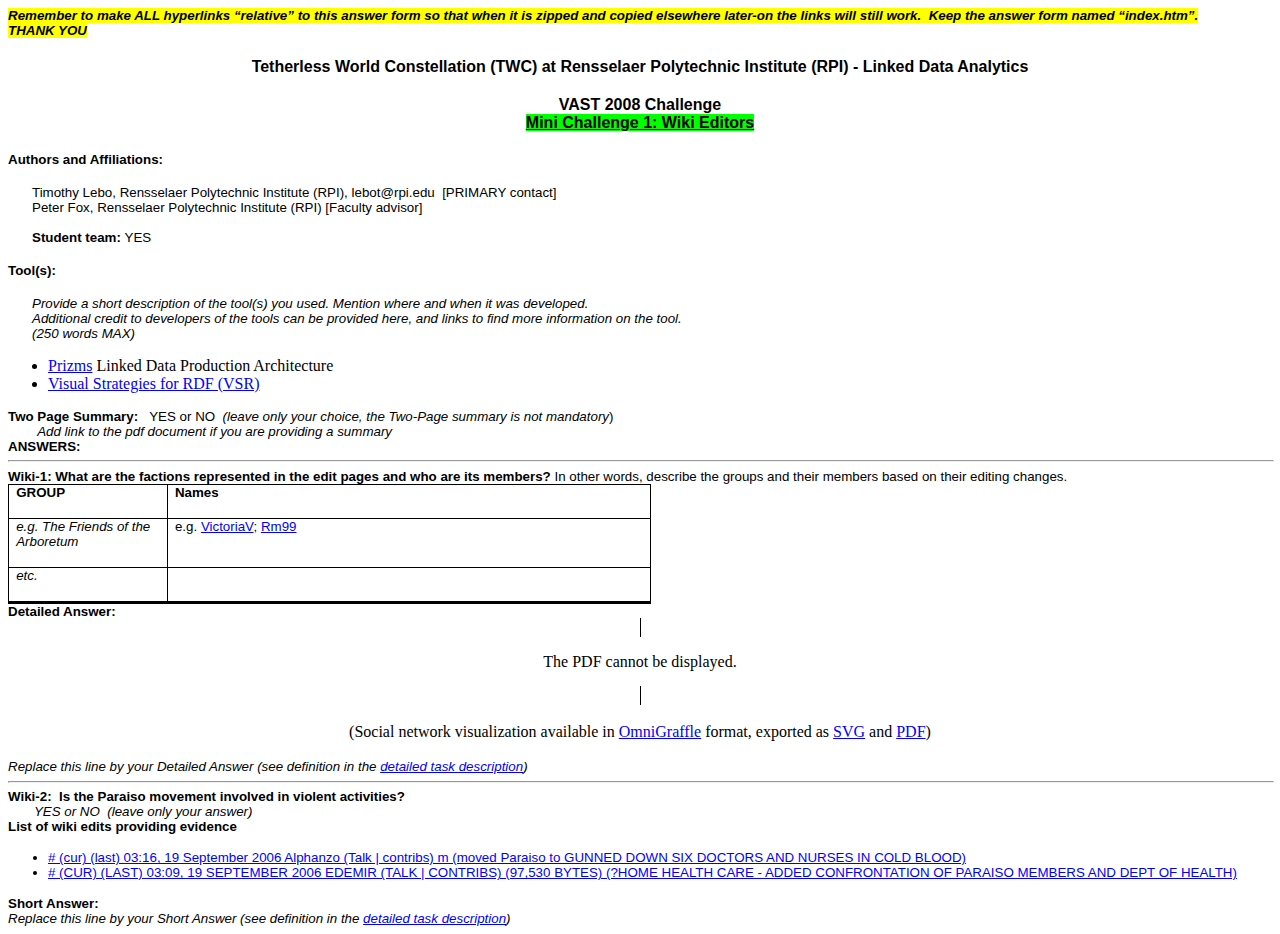
==== data/source/timrdf/IEEE-VAST-Challenge-2008-mc1-answer-form/version/2014-Oct-21/manual/index.htm @ c6170b0c "updated anchor to pdf next to the one rendered in the page." ====
<html xmlns:v="urn:schemas-microsoft-com:vml"
xmlns:o="urn:schemas-microsoft-com:office:office"
xmlns:w="urn:schemas-microsoft-com:office:word"
xmlns:x="urn:schemas-microsoft-com:office:excel"
xmlns:p="urn:schemas-microsoft-com:office:powerpoint"
xmlns:a="urn:schemas-microsoft-com:office:access"
xmlns:dt="uuid:C2F41010-65B3-11d1-A29F-00AA00C14882"
xmlns:s="uuid:BDC6E3F0-6DA3-11d1-A2A3-00AA00C14882"
xmlns:rs="urn:schemas-microsoft-com:rowset" xmlns:z="#RowsetSchema"
xmlns:b="urn:schemas-microsoft-com:office:publisher"
xmlns:ss="urn:schemas-microsoft-com:office:spreadsheet"
xmlns:c="urn:schemas-microsoft-com:office:component:spreadsheet"
xmlns:oa="urn:schemas-microsoft-com:office:activation"
xmlns:html="http://www.w3.org/TR/REC-html40"
xmlns:q="http://schemas.xmlsoap.org/soap/envelope/" xmlns:D="DAV:"
xmlns:x2="http://schemas.microsoft.com/office/excel/2003/xml"
xmlns:ois="http://schemas.microsoft.com/sharepoint/soap/ois/"
xmlns:dir="http://schemas.microsoft.com/sharepoint/soap/directory/"
xmlns:ds="http://www.w3.org/2000/09/xmldsig#"
xmlns:dsp="http://schemas.microsoft.com/sharepoint/dsp"
xmlns:udc="http://schemas.microsoft.com/data/udc"
xmlns:xsd="http://www.w3.org/2001/XMLSchema"
xmlns:sub="http://schemas.microsoft.com/sharepoint/soap/2002/1/alerts/"
xmlns:ec="http://www.w3.org/2001/04/xmlenc#"
xmlns:sp="http://schemas.microsoft.com/sharepoint/"
xmlns:sps="http://schemas.microsoft.com/sharepoint/soap/"
xmlns:xsi="http://www.w3.org/2001/XMLSchema-instance"
xmlns:udcxf="http://schemas.microsoft.com/data/udc/xmlfile"
xmlns:st1="urn:schemas-microsoft-com:office:smarttags"
xmlns="http://www.w3.org/TR/REC-html40">

<head>
<meta http-equiv=Content-Type content="text/html; charset=windows-1252">
<meta name=ProgId content=Word.Document>
<meta name=Generator content="Microsoft Word 11">
<meta name=Originator content="Microsoft Word 11">
<link rel=File-List href="index_files/filelist.xml">
<link rel=Edit-Time-Data href="index_files/editdata.mso">
<!--[if !mso]>
<style>
v\:* {behavior:url(#default#VML);}
o\:* {behavior:url(#default#VML);}
w\:* {behavior:url(#default#VML);}
.shape {behavior:url(#default#VML);}
</style>
<![endif]-->
<title>Mini Challenge 1: Wiki Editors</title>
<!--[if gte mso 9]><xml>
 <o:DocumentProperties>
  <o:Author>Staff</o:Author>
  <o:LastAuthor>Catherine</o:LastAuthor>
  <o:Revision>12</o:Revision>
  <o:TotalTime>230</o:TotalTime>
  <o:LastPrinted>2007-06-19T19:36:00Z</o:LastPrinted>
  <o:Created>2008-06-04T20:10:00Z</o:Created>
  <o:LastSaved>2008-06-20T15:52:00Z</o:LastSaved>
  <o:Pages>1</o:Pages>
  <o:Words>418</o:Words>
  <o:Characters>2389</o:Characters>
  <o:Company>Pacific Northwest National Laboratory</o:Company>
  <o:Lines>19</o:Lines>
  <o:Paragraphs>5</o:Paragraphs>
  <o:CharactersWithSpaces>2802</o:CharactersWithSpaces>
  <o:Version>11.9999</o:Version>
 </o:DocumentProperties>
</xml><![endif]--><!--[if gte mso 9]><xml>
 <w:WordDocument>
  <w:Zoom>FullPage</w:Zoom>
  <w:PunctuationKerning/>
  <w:ValidateAgainstSchemas/>
  <w:SaveIfXMLInvalid>false</w:SaveIfXMLInvalid>
  <w:IgnoreMixedContent>false</w:IgnoreMixedContent>
  <w:AlwaysShowPlaceholderText>false</w:AlwaysShowPlaceholderText>
  <w:Compatibility>
   <w:BreakWrappedTables/>
   <w:SnapToGridInCell/>
   <w:WrapTextWithPunct/>
   <w:UseAsianBreakRules/>
   <w:DontGrowAutofit/>
  </w:Compatibility>
  <w:BrowserLevel>MicrosoftInternetExplorer4</w:BrowserLevel>
 </w:WordDocument>
</xml><![endif]--><!--[if gte mso 9]><xml>
 <w:LatentStyles DefLockedState="false" LatentStyleCount="156">
 </w:LatentStyles>
</xml><![endif]--><!--[if !mso]><object
 classid="clsid:38481807-CA0E-42D2-BF39-B33AF135CC4D" id=ieooui></object>
<style>
st1\:*{behavior:url(#ieooui) }
</style>
<![endif]-->
<style>
<!--
 /* Font Definitions */
 @font-face
	{font-family:Batang;
	panose-1:2 3 6 0 0 1 1 1 1 1;
	mso-font-alt:\BC14\D0D5;
	mso-font-charset:129;
	mso-generic-font-family:auto;
	mso-font-format:other;
	mso-font-pitch:fixed;
	mso-font-signature:1 151388160 16 0 524288 0;}
@font-face
	{font-family:Tahoma;
	panose-1:2 11 6 4 3 5 4 4 2 4;
	mso-font-charset:0;
	mso-generic-font-family:swiss;
	mso-font-pitch:variable;
	mso-font-signature:1627421319 -2147483648 8 0 66047 0;}
@font-face
	{font-family:"\@Batang";
	mso-font-charset:129;
	mso-generic-font-family:auto;
	mso-font-pitch:auto;
	mso-font-signature:0 0 0 0 0 0;}
 /* Style Definitions */
 p.MsoNormal, li.MsoNormal, div.MsoNormal
	{mso-style-parent:"";
	margin:0in;
	margin-bottom:.0001pt;
	mso-pagination:widow-orphan;
	font-size:12.0pt;
	font-family:"Times New Roman";
	mso-fareast-font-family:"Times New Roman";}
h2
	{mso-margin-top-alt:auto;
	margin-right:0in;
	mso-margin-bottom-alt:auto;
	margin-left:0in;
	mso-pagination:widow-orphan;
	mso-outline-level:2;
	font-size:18.0pt;
	font-family:"Times New Roman";
	mso-fareast-font-family:Batang;
	font-weight:bold;}
h3
	{mso-style-link:"Heading 3 Char";
	mso-margin-top-alt:auto;
	margin-right:0in;
	mso-margin-bottom-alt:auto;
	margin-left:0in;
	mso-pagination:widow-orphan;
	mso-outline-level:3;
	font-size:13.5pt;
	font-family:"Times New Roman";
	mso-fareast-font-family:Batang;
	font-weight:bold;}
a:link, span.MsoHyperlink
	{color:blue;
	text-decoration:underline;
	text-underline:single;}
a:visited, span.MsoHyperlinkFollowed
	{color:purple;
	text-decoration:underline;
	text-underline:single;}
p
	{mso-margin-top-alt:auto;
	margin-right:0in;
	mso-margin-bottom-alt:auto;
	margin-left:0in;
	mso-pagination:widow-orphan;
	font-size:12.0pt;
	font-family:"Times New Roman";
	mso-fareast-font-family:"Times New Roman";}
p.MsoAcetate, li.MsoAcetate, div.MsoAcetate
	{mso-style-noshow:yes;
	margin:0in;
	margin-bottom:.0001pt;
	mso-pagination:widow-orphan;
	font-size:8.0pt;
	font-family:Tahoma;
	mso-fareast-font-family:"Times New Roman";}
span.Heading3Char
	{mso-style-name:"Heading 3 Char";
	mso-style-locked:yes;
	mso-style-link:"Heading 3";
	mso-ansi-font-size:13.5pt;
	mso-bidi-font-size:13.5pt;
	font-family:Batang;
	mso-ascii-font-family:Batang;
	mso-fareast-font-family:Batang;
	mso-ansi-language:EN-US;
	mso-fareast-language:EN-US;
	mso-bidi-language:AR-SA;
	font-weight:bold;}
@page Section1
	{size:8.5in 11.0in;
	margin:1.0in 1.25in 1.0in 1.25in;
	mso-header-margin:.5in;
	mso-footer-margin:.5in;
	mso-paper-source:0;}
div.Section1
	{page:Section1;}
-->
</style>
<!--[if gte mso 10]>
<style>
 /* Style Definitions */
 table.MsoNormalTable
	{mso-style-name:"Table Normal";
	mso-tstyle-rowband-size:0;
	mso-tstyle-colband-size:0;
	mso-style-noshow:yes;
	mso-style-parent:"";
	mso-padding-alt:0in 5.4pt 0in 5.4pt;
	mso-para-margin:0in;
	mso-para-margin-bottom:.0001pt;
	mso-pagination:widow-orphan;
	font-size:10.0pt;
	font-family:"Times New Roman";
	mso-ansi-language:#0400;
	mso-fareast-language:#0400;
	mso-bidi-language:#0400;}
</style>
<![endif]--><!--[if gte mso 9]><xml>
 <o:shapedefaults v:ext="edit" spidmax="3074"/>
</xml><![endif]--><!--[if gte mso 9]><xml>
 <o:shapelayout v:ext="edit">
  <o:idmap v:ext="edit" data="1"/>
 </o:shapelayout></xml><![endif]-->
</head>

<body lang=EN-US link=blue vlink=purple style='tab-interval:.5in'>

<div class=Section1>

<p class=MsoNormal style='tab-stops:535.5pt'><b><span style='font-size:10.0pt;
font-family:Arial;background:yellow;mso-highlight:yellow'></span></b></p>

<p class=MsoNormal style='tab-stops:535.5pt'><b style='mso-bidi-font-weight:
normal'><i style='mso-bidi-font-style:normal'><span style='font-size:10.0pt;
font-family:Arial;background:yellow;mso-highlight:yellow'>Remember to make ALL hyperlinks
�relative� to this answer form so that when it is zipped and copied elsewhere
later-on the links will still work.<span style='mso-spacerun:yes'>� </span>Keep
the answer form named �index.htm�.</span></i></b></p>

<p class=MsoNormal style='tab-stops:535.5pt'><b style='mso-bidi-font-weight:
normal'><i style='mso-bidi-font-style:normal'><span style='font-size:10.0pt;
font-family:Arial;background:yellow;mso-highlight:yellow'>THANK YOU</span></i></b><b
style='mso-bidi-font-weight:normal'><i style='mso-bidi-font-style:normal'><span
style='font-size:10.0pt;font-family:Arial'></span></i></b></p>

<p class=MsoNormal style='tab-stops:535.5pt'><b style='mso-bidi-font-weight:
normal'><i style='mso-bidi-font-style:normal'><span style='font-size:10.0pt;
font-family:Arial'></span></i></b></p>

<p class=MsoNormal style='tab-stops:535.5pt'><b><i style='mso-bidi-font-style:
normal'><span style='font-size:10.0pt;font-family:Arial'></span></i></b></p>

<p class=MsoNormal style='tab-stops:535.5pt'><b><span style='font-size:10.0pt;
font-family:Arial'></span></b></p>

<h2 align=center style='text-align:center'><span
style='font-size:12.0pt;font-family:Arial'>Tetherless World Constellation (TWC) at Rensselaer Polytechnic Institute (RPI) - Linked Data Analytics<br>
</span></h2>

<h2 align=center style='text-align:center'><span style='font-size:12.0pt;
font-family:Arial'>VAST 2008 Challenge <br>
<u><span style='background:lime;mso-highlight:lime'>Mini Challenge 1: Wiki
Editors</span></u></span></h2>

<h3><span style='font-size:10.0pt;font-family:Arial'>Authors and Affiliations:</span></h3>

<p class=MsoNormal style='mso-margin-top-alt:auto;mso-margin-bottom-alt:auto;
margin-left:.25in'><span
style='font-size:10.0pt;font-family:Arial'>Timothy Lebo, Rensselaer Polytechnic Institute (RPI), 
<span style='mso-bidi-font-style:italic'>lebot@rpi.edu</span><span
style='mso-spacerun:yes'>� </span>[PRIMARY contact]<br>
<span style='mso-spacerun:yes'></span>Peter Fox, Rensselaer Polytechnic Institute (RPI) 
[Faculty advisor]<br>
<span style='mso-spacerun:yes'>����� </span>
<br>
</span><span class=Heading3Char><span style='font-size:10.0pt;mso-bidi-font-size:
13.5pt;font-family:Arial;mso-bidi-font-family:"Times New Roman"'>Student team:</span></span><b
style='mso-bidi-font-weight:normal'><span style='font-size:10.0pt;font-family:
Arial'> </span></b><span style='font-size:10.0pt;font-family:Arial'>YES<b
style='mso-bidi-font-weight:normal'><i style='mso-bidi-font-style:normal'><span
style='mso-spacerun:yes'>� </span></i></b>
<b style='mso-bidi-font-weight:normal'>
<span style='mso-spacerun:yes'>������� </span></b>
</span></p>

<h3><span style='font-size:10.0pt;font-family:Arial'>Tool(s):</span></h3>

<p class=MsoNormal style='margin-left:.25in'><i style='mso-bidi-font-style:
normal'><span style='font-size:10.0pt;font-family:Arial'>Provide a short
description of the tool(s) you used. Mention where and when it was developed. <br>
Additional credit to developers of the tools can be provided here, and links to
find more information on the tool.<span style='mso-spacerun:yes'>� </span></span></i></p>

<p class=MsoNormal style='margin-left:.25in'><i style='mso-bidi-font-style:
normal'><span style='font-size:10.0pt;font-family:Arial'>(250 words MAX)</span></i></p>

<ul>
   <li><a href="https://github.com/timrdf/prizms/wiki">Prizms</a> Linked Data Production Architecture</li>
   <li><a href="https://github.com/timrdf/vsr/wiki">Visual Strategies for RDF (VSR)</a></li>
</ul>

<p class=MsoNormal style='margin-left:.25in'><i style='mso-bidi-font-style:
normal'><span style='font-size:10.0pt;font-family:Arial'></span></i></p>

<p class=MsoNormal><b style='mso-bidi-font-weight:normal'><span
style='font-size:10.0pt;font-family:Arial'></span></b></p>

<p class=MsoNormal><b style='mso-bidi-font-weight:normal'><span
style='font-size:10.0pt;font-family:Arial'>Two Page Summary:<span
style='mso-spacerun:yes'>�� </span></span></b><span style='font-size:10.0pt;
font-family:Arial'>YES or NO<span style='mso-spacerun:yes'>� </span><i
style='mso-bidi-font-style:normal'>(leave only your choice, the Two-Page
summary is not mandatory</i>)</span></p>

<p class=MsoNormal><i style='mso-bidi-font-style:normal'><span
style='font-size:10.0pt;font-family:Arial'></span></i></p>

<p class=MsoNormal><i style='mso-bidi-font-style:normal'><span
style='font-size:10.0pt;font-family:Arial'><span
style='mso-spacerun:yes'>������� </span>Add link to the pdf document if you are
providing a summary</span></i></p>

<p class=MsoNormal style='margin-left:.25in'><i style='mso-bidi-font-style:
normal'><span style='font-size:10.0pt;font-family:Arial'></span></i></p>

<p class=MsoNormal><b style='mso-bidi-font-weight:normal'><span
style='font-size:10.0pt;font-family:Arial'></span></b></p>

<p class=MsoNormal><b style='mso-bidi-font-weight:normal'><span
style='font-size:10.0pt;font-family:Arial'>ANSWERS:</span></b></p>

<div class=MsoNormal align=center style='text-align:center'><span
style='font-size:10.0pt;font-family:Arial'>

<hr size=2 width="100%" align=center>

</span></div>

<p class=MsoNormal style='mso-margin-top-alt:auto;mso-margin-bottom-alt:auto'><a
name="_1._WHO:_Who_are_the_players_relevan"></a><a name="_1._WHO:_who"></a><b><span
style='font-size:10.0pt;font-family:Arial'>Wiki-1: What are the factions
represented in the edit pages and who are its members? </span></b><span
style='font-size:10.0pt;font-family:Arial'>In other words, describe the groups
and their members based on their editing changes. &nbsp;</span></p>

<table class=MsoNormalTable border=1 cellspacing=0 cellpadding=0
 style='border-collapse:collapse;border:none;mso-border-alt:solid windowtext .5pt;
 mso-yfti-tbllook:480;mso-padding-alt:0in 5.4pt 0in 5.4pt;mso-border-insideh:
 .5pt solid windowtext;mso-border-insidev:.5pt solid windowtext'>
 <tr style='mso-yfti-irow:0;mso-yfti-firstrow:yes'>
  <td width=143 valign=top style='width:107.55pt;border:solid windowtext 1.0pt;
  mso-border-alt:solid windowtext .5pt;padding:0in 5.4pt 0in 5.4pt'>
  <h3><span style='font-size:10.0pt;font-family:Arial'>GROUP</span></h3>
  </td>
  <td width=468 valign=top style='width:351.0pt;border:solid windowtext 1.0pt;
  border-left:none;mso-border-left-alt:solid windowtext .5pt;mso-border-alt:
  solid windowtext .5pt;padding:0in 5.4pt 0in 5.4pt'>
  <h3><span style='font-size:10.0pt;font-family:Arial'>Names</span></h3>
  </td>
 </tr>
 <tr style='mso-yfti-irow:1'>
  <td width=143 valign=top style='width:107.55pt;border:solid windowtext 1.0pt;
  border-top:none;mso-border-top-alt:solid windowtext .5pt;mso-border-alt:solid windowtext .5pt;
  padding:0in 5.4pt 0in 5.4pt'>
  <h3><i style='mso-bidi-font-style:normal'><span style='font-size:10.0pt;
  font-family:Arial;font-weight:normal;mso-bidi-font-weight:bold'>e.g. The
  Friends of the Arboretum </span></i></h3>
  </td>
  <td width=468 valign=top style='width:351.0pt;border-top:none;border-left:
  none;border-bottom:solid windowtext 1.0pt;border-right:solid windowtext 1.0pt;
  mso-border-top-alt:solid windowtext .5pt;mso-border-left-alt:solid windowtext .5pt;
  mso-border-alt:solid windowtext .5pt;padding:0in 5.4pt 0in 5.4pt'>
  <h3><span style='font-size:10.0pt;
  font-family:Arial;font-weight:normal;mso-bidi-font-weight:bold'>e.g. <a href="http://ieeevis.tw.rpi.edu/source/hcil-cs-umd-edu/dataset/IEEE-VAST-Challenge-2008-mc1/version/2014-Feb-21/user/VictoriaV">VictoriaV</a>; <a href="http://ieeevis.tw.rpi.edu/source/hcil-cs-umd-edu/dataset/IEEE-VAST-Challenge-2008-mc1/version/2014-Feb-21/user/Rm99">Rm99</a>
  <span style='mso-spacerun:yes'>� </span></span></h3>
  </td>
 </tr>
 <tr style='mso-yfti-irow:2'>
  <td width=143 valign=top style='width:107.55pt;border:solid windowtext 1.0pt;
  border-top:none;mso-border-top-alt:solid windowtext .5pt;mso-border-alt:solid windowtext .5pt;
  padding:0in 5.4pt 0in 5.4pt'>
  <h3><i style='mso-bidi-font-style:normal'><span style='font-size:10.0pt;
  font-family:Arial;font-weight:normal;mso-bidi-font-weight:bold'>etc.</span></i></h3>
  </td>
  <td width=468 valign=top style='width:351.0pt;border-top:none;border-left:
  none;border-bottom:solid windowtext 1.0pt;border-right:solid windowtext 1.0pt;
  mso-border-top-alt:solid windowtext .5pt;mso-border-left-alt:solid windowtext .5pt;
  mso-border-alt:solid windowtext .5pt;padding:0in 5.4pt 0in 5.4pt'>
  <h3><span style='font-size:10.0pt;font-family:Arial;font-weight:normal;
  mso-bidi-font-weight:bold'></span></h3>
  </td>
 </tr>
 <tr style='mso-yfti-irow:3'>
  <td width=143 valign=top style='width:107.55pt;border:solid windowtext 1.0pt;
  border-top:none;mso-border-top-alt:solid windowtext .5pt;mso-border-alt:solid windowtext .5pt;
  padding:0in 5.4pt 0in 5.4pt'>
  <h3><i style='mso-bidi-font-style:normal'><span style='font-size:10.0pt;
  font-family:Arial;font-weight:normal;mso-bidi-font-weight:bold'></span></i></h3>
  </td>
  <td width=468 valign=top style='width:351.0pt;border-top:none;border-left:
  none;border-bottom:solid windowtext 1.0pt;border-right:solid windowtext 1.0pt;
  mso-border-top-alt:solid windowtext .5pt;mso-border-left-alt:solid windowtext .5pt;
  mso-border-alt:solid windowtext .5pt;padding:0in 5.4pt 0in 5.4pt'>
  <h3><span style='font-size:10.0pt;font-family:Arial;font-weight:normal;
  mso-bidi-font-weight:bold'></span></h3>
  </td>
 </tr>
 <tr style='mso-yfti-irow:4;mso-yfti-lastrow:yes'>
  <td width=143 valign=top style='width:107.55pt;border:solid windowtext 1.0pt;
  border-top:none;mso-border-top-alt:solid windowtext .5pt;mso-border-alt:solid windowtext .5pt;
  padding:0in 5.4pt 0in 5.4pt'>
  <h3><span style='font-size:10.0pt;font-family:Arial;font-weight:normal;
  mso-bidi-font-weight:bold'></span></h3>
  </td>
  <td width=468 valign=top style='width:351.0pt;border-top:none;border-left:
  none;border-bottom:solid windowtext 1.0pt;border-right:solid windowtext 1.0pt;
  mso-border-top-alt:solid windowtext .5pt;mso-border-left-alt:solid windowtext .5pt;
  mso-border-alt:solid windowtext .5pt;padding:0in 5.4pt 0in 5.4pt'>
  <h3><span style='font-size:10.0pt;font-family:Arial;font-weight:normal;
  mso-bidi-font-weight:bold'></span></h3>
  </td>
 </tr>
</table>

<p class=MsoNormal style='mso-margin-top-alt:auto;mso-margin-bottom-alt:auto'><b
style='mso-bidi-font-weight:normal'><span style='font-size:10.0pt;font-family:
Arial'>Detailed Answer:</span></b></p>

<div id="pdf">
<center>
   <a href="http://ieeevis.tw.rpi.edu/id/md5/abd3e8ff4d40e68178a6e2d195e9cb1c/path/a088ac724ece867028addc91a0b07b97/against-and-supports.ttl.graffle.pdf"></a>
   <object width="1000" height="675" type="application/pdf" 
          data="http://ieeevis.tw.rpi.edu/source/ieeevis-tw-rpi-edu/file/IEEE-VAST-Challenge-2008-mc1-reverts-social-tally/version/2015-Apr-27/manual/against-and-supports.ttl.graffle.pdf" 
          style="border: 1px solid;" id="pdf_content">
    <p>The PDF cannot be displayed.</p>
  </object>

   <!-- http://www.sitepoint.com/add-svg-to-web-page/ -->
   <!--img src="http://ieeevis.tw.rpi.edu/source/ieeevis-tw-rpi-edu/file/IEEE-VAST-Challenge-2008-mc1-reverts-social-tally/version/2015-Apr-27/manual/against-and-supports.ttl.graffle.svg" 
        width="50%" height="50%"/-->

   <br></br>
   (Social network visualization available in
   <a href="http://ieeevis.tw.rpi.edu/id/md5/e3c76a4bfa9cfc2d844391c9414b3503/path/4f0b53ae7ced6f5ca9763cd1272a7707/against-and-supports.ttl.graffle"></a>
   <a href="http://ieeevis.tw.rpi.edu/source/ieeevis-tw-rpi-edu/file/IEEE-VAST-Challenge-2008-mc1-reverts-social-tally/version/2015-Apr-27/automatic/against-and-supports.ttl.graffle">OmniGraffle</a>
   format,
   exported as 
   <a href="http://ieeevis.tw.rpi.edu/id/md5/d6814a587449e04dd019c15cf9e79f85/path/f7e149d178c274f5d5702287c64c5f7e/against-and-supports.ttl.graffle.svg"></a>
   <a href="http://ieeevis.tw.rpi.edu/source/ieeevis-tw-rpi-edu/file/IEEE-VAST-Challenge-2008-mc1-reverts-social-tally/version/2015-Apr-27/manual/against-and-supports.ttl.graffle.svg">SVG</a> and
   <a href="http://ieeevis.tw.rpi.edu/id/md5/abd3e8ff4d40e68178a6e2d195e9cb1c/path/a088ac724ece867028addc91a0b07b97/against-and-supports.ttl.graffle.pdf"></a>
   <a href="http://ieeevis.tw.rpi.edu/source/ieeevis-tw-rpi-edu/file/IEEE-VAST-Challenge-2008-mc1-reverts-social-tally/version/2015-Apr-27/manual/against-and-supports.ttl.graffle.pdf">PDF</a>)
   <br></br>
</center>
</div>

<p class=MsoNormal style='mso-margin-top-alt:auto;mso-margin-bottom-alt:auto'><i
style='mso-bidi-font-style:normal'><span style='font-size:10.0pt;font-family:
Arial'>Replace this line by your Detailed Answer (see definition in the <a
href="../../tasks.html">detailed task description</a>)</span></i></p>

<p class=MsoNormal style='mso-margin-top-alt:auto;mso-margin-bottom-alt:auto'><i
style='mso-bidi-font-style:normal'><span style='font-size:10.0pt;font-family:
Arial'></span></i></p>

<p class=MsoNormal style='mso-margin-top-alt:auto;mso-margin-bottom-alt:auto'><i
style='mso-bidi-font-style:normal'><span style='font-size:10.0pt;font-family:
Arial'></span></i></p>

<div style='margin-top:5.0pt;margin-bottom:5.0pt'>

<div class=MsoNormal align=center style='text-align:center'><span
style='font-size:10.0pt;font-family:Arial'>

<hr size=2 width="100%" align=center>

</span></div>

</div>

<p class=MsoNormal style='mso-margin-top-alt:auto;mso-margin-bottom-alt:auto'><b><span
style='font-size:10.0pt;font-family:Arial'>Wiki-2:&nbsp; Is the Paraiso
movement involved in violent activities?&nbsp; </span></b></p>

<p class=MsoNormal style='mso-margin-top-alt:auto;mso-margin-bottom-alt:auto'><b
style='mso-bidi-font-weight:normal'><i style='mso-bidi-font-style:normal'><span
style='font-size:10.0pt;font-family:Arial'><span
style='mso-spacerun:yes'>������ </span></span></i></b><i style='mso-bidi-font-style:
normal'><span style='font-size:10.0pt;font-family:Arial'>YES or NO<b
style='mso-bidi-font-weight:normal'><span style='mso-spacerun:yes'>� </span></b>(leave
only your answer)</span></i></p>

<p class=MsoNormal style='mso-margin-top-alt:auto;mso-margin-bottom-alt:auto'><b
style='mso-bidi-font-weight:normal'><span style='font-size:10.0pt;font-family:
Arial'>List of wiki edits providing evidence</span></b></p>

<p class=MsoNormal style='margin-left:.25in'>

<ul>

<li style='font-size:10.0pt;font-family:Arial'>
<a href="http://ieeevis.tw.rpi.edu/source/hcil-cs-umd-edu/dataset/IEEE-VAST-Challenge-2008-mc1/version/2014-Feb-21/commit/498"># (cur) (last) 03:16, 19 September 2006 Alphanzo (Talk | contribs) m (moved Paraiso to GUNNED DOWN SIX DOCTORS AND NURSES IN COLD BLOOD)</a>
</li>

<li style='font-size:10.0pt;font-family:Arial'>
<a href="http://ieeevis.tw.rpi.edu/source/hcil-cs-umd-edu/dataset/IEEE-VAST-Challenge-2008-mc1/version/2014-Feb-21/commit/500"># (CUR) (LAST) 03:09, 19 SEPTEMBER 2006 EDEMIR (TALK | CONTRIBS) (97,530 BYTES) (?HOME HEALTH CARE - ADDED CONFRONTATION OF PARAISO MEMBERS AND DEPT OF HEALTH)</a>
</li>

</ul>

</p>


<p class=MsoNormal style='mso-margin-top-alt:auto;mso-margin-bottom-alt:auto'><b
style='mso-bidi-font-weight:normal'><span style='font-size:10.0pt;font-family:
Arial'>Short Answer:</span></b></p>

<p class=MsoNormal style='mso-margin-top-alt:auto;mso-margin-bottom-alt:auto'><i
style='mso-bidi-font-style:normal'><span style='font-size:10.0pt;font-family:
Arial'>Replace this line by your Short Answer (see definition in the <a
href="../../tasks.html">detailed task description</a>)</span></i><b
style='mso-bidi-font-weight:normal'><span style='font-size:10.0pt;font-family:
Arial'></span></b></p>

</div>

</body>

</html>
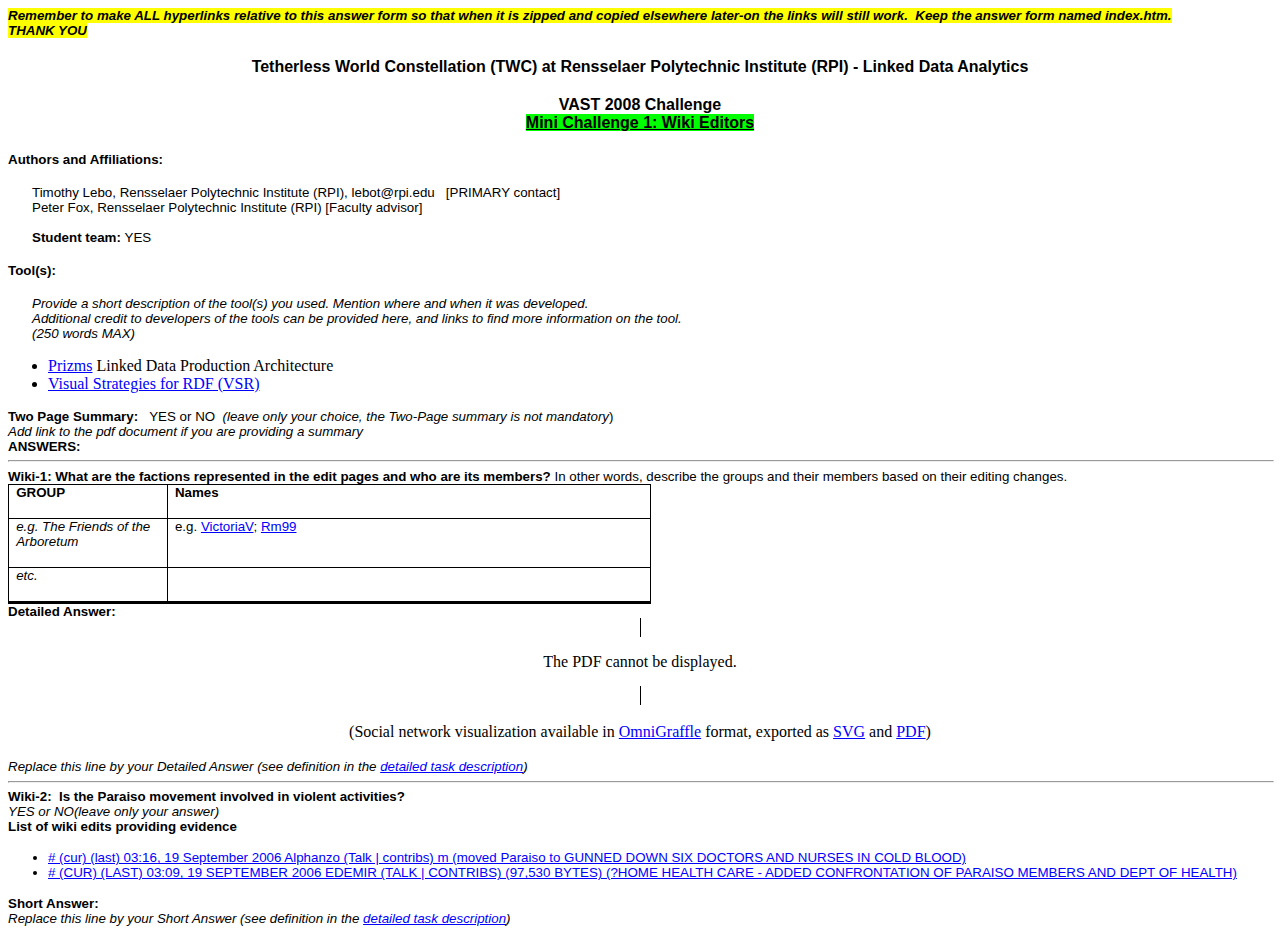
==== commit 0be0f1e6: "removing bad characters" ====
--- a/data/source/timrdf/IEEE-VAST-Challenge-2008-mc1-answer-form/version/2014-Oct-21/manual/index.htm
+++ b/data/source/timrdf/IEEE-VAST-Challenge-2008-mc1-answer-form/version/2014-Oct-21/manual/index.htm
@@ -231,9 +231,9 @@
 <p class=MsoNormal style='tab-stops:535.5pt'><b style='mso-bidi-font-weight:
 normal'><i style='mso-bidi-font-style:normal'><span style='font-size:10.0pt;
 font-family:Arial;background:yellow;mso-highlight:yellow'>Remember to make ALL hyperlinks
-�relative� to this answer form so that when it is zipped and copied elsewhere
+relative to this answer form so that when it is zipped and copied elsewhere
 later-on the links will still work.<span style='mso-spacerun:yes'>� </span>Keep
-the answer form named �index.htm�.</span></i></b></p>
+the answer form named index.htm.</span></i></b></p>
 
 <p class=MsoNormal style='tab-stops:535.5pt'><b style='mso-bidi-font-weight:
 normal'><i style='mso-bidi-font-style:normal'><span style='font-size:10.0pt;
@@ -262,24 +262,18 @@
 
 <h3><span style='font-size:10.0pt;font-family:Arial'>Authors and Affiliations:</span></h3>
 
-<p class=MsoNormal style='mso-margin-top-alt:auto;mso-margin-bottom-alt:auto;
-margin-left:.25in'><span
-style='font-size:10.0pt;font-family:Arial'>Timothy Lebo, Rensselaer Polytechnic Institute (RPI), 
-<span style='mso-bidi-font-style:italic'>lebot@rpi.edu</span><span
-style='mso-spacerun:yes'>� </span>[PRIMARY contact]<br>
-<span style='mso-spacerun:yes'></span>Peter Fox, Rensselaer Polytechnic Institute (RPI) 
-[Faculty advisor]<br>
-<span style='mso-spacerun:yes'>����� </span>
+<p class=MsoNormal style='mso-margin-top-alt:auto;mso-margin-bottom-alt:auto; margin-left:.25in'>
+<span style='font-size:10.0pt;font-family:Arial'>Timothy Lebo, Rensselaer Polytechnic Institute (RPI), <span style='mso-bidi-font-style:italic'>lebot@rpi.edu</span>
+<span style='mso-spacerun:yes'>� </span>[PRIMARY contact]<br>
+<span style='mso-spacerun:yes'></span>Peter Fox, Rensselaer Polytechnic Institute (RPI) [Faculty advisor]<br>
+<span style='mso-spacerun:yes'></span>
 <br>
-</span><span class=Heading3Char><span style='font-size:10.0pt;mso-bidi-font-size:
+</span>
+<span class=Heading3Char><span style='font-size:10.0pt;mso-bidi-font-size:
 13.5pt;font-family:Arial;mso-bidi-font-family:"Times New Roman"'>Student team:</span></span><b
 style='mso-bidi-font-weight:normal'><span style='font-size:10.0pt;font-family:
-Arial'> </span></b><span style='font-size:10.0pt;font-family:Arial'>YES<b
-style='mso-bidi-font-weight:normal'><i style='mso-bidi-font-style:normal'><span
-style='mso-spacerun:yes'>� </span></i></b>
-<b style='mso-bidi-font-weight:normal'>
-<span style='mso-spacerun:yes'>������� </span></b>
-</span></p>
+Arial'> </span></b><span style='font-size:10.0pt;font-family:Arial'>YES<b style='mso-bidi-font-weight:normal'><i style='mso-bidi-font-style:normal'><span style='mso-spacerun:yes'></span></i></b> <b style='mso-bidi-font-weight:normal'> <span style='mso-spacerun:yes'></span></b></span>
+</p>
 
 <h3><span style='font-size:10.0pt;font-family:Arial'>Tool(s):</span></h3>
 
@@ -303,20 +297,17 @@
 <p class=MsoNormal><b style='mso-bidi-font-weight:normal'><span
 style='font-size:10.0pt;font-family:Arial'></span></b></p>
 
-<p class=MsoNormal><b style='mso-bidi-font-weight:normal'><span
-style='font-size:10.0pt;font-family:Arial'>Two Page Summary:<span
-style='mso-spacerun:yes'>�� </span></span></b><span style='font-size:10.0pt;
-font-family:Arial'>YES or NO<span style='mso-spacerun:yes'>� </span><i
-style='mso-bidi-font-style:normal'>(leave only your choice, the Two-Page
-summary is not mandatory</i>)</span></p>
+<p class=MsoNormal><b style='mso-bidi-font-weight:normal'>
+<span style='font-size:10.0pt;font-family:Arial'>Two Page Summary:<span style='mso-spacerun:yes'>�� </span></span></b><span style='font-size:10.0pt; font-family:Arial'>YES or NO<span style='mso-spacerun:yes'>� </span><i style='mso-bidi-font-style:normal'>(leave only your choice, the Two-Page summary is not mandatory</i>)</span>
+</p>
 
 <p class=MsoNormal><i style='mso-bidi-font-style:normal'><span
 style='font-size:10.0pt;font-family:Arial'></span></i></p>
 
-<p class=MsoNormal><i style='mso-bidi-font-style:normal'><span
-style='font-size:10.0pt;font-family:Arial'><span
-style='mso-spacerun:yes'>������� </span>Add link to the pdf document if you are
-providing a summary</span></i></p>
+<p class=MsoNormal><i style='mso-bidi-font-style:normal'>
+<span style='font-size:10.0pt;font-family:Arial'>
+<span style='mso-spacerun:yes'></span>Add link to the pdf document if you are providing a summary</span></i>
+</p>
 
 <p class=MsoNormal style='margin-left:.25in'><i style='mso-bidi-font-style:
 normal'><span style='font-size:10.0pt;font-family:Arial'></span></i></p>
@@ -426,7 +417,7 @@
 
 <div id="pdf">
 <center>
-   <a href="http://ieeevis.tw.rpi.edu/id/md5/abd3e8ff4d40e68178a6e2d195e9cb1c/path/a088ac724ece867028addc91a0b07b97/against-and-supports.ttl.graffle.pdf"></a>
+   <a href="http://ieeevis.tw.rpi.edu/id/md5/b3d20d84fdc518d4d36aa138b7866d95/path/a088ac724ece867028addc91a0b07b97/against-and-supports.ttl.graffle.pdf"></a>
    <object width="1000" height="675" type="application/pdf" 
           data="http://ieeevis.tw.rpi.edu/source/ieeevis-tw-rpi-edu/file/IEEE-VAST-Challenge-2008-mc1-reverts-social-tally/version/2015-Apr-27/manual/against-and-supports.ttl.graffle.pdf" 
           style="border: 1px solid;" id="pdf_content">
@@ -476,16 +467,14 @@
 </div>
 
 <p class=MsoNormal style='mso-margin-top-alt:auto;mso-margin-bottom-alt:auto'><b><span
-style='font-size:10.0pt;font-family:Arial'>Wiki-2:&nbsp; Is the Paraiso
-movement involved in violent activities?&nbsp; </span></b></p>
+style='font-size:10.0pt;font-family:Arial'>Wiki-2:&nbsp; Is the Paraiso movement involved in violent activities?&nbsp; </span></b></p>
 
 <p class=MsoNormal style='mso-margin-top-alt:auto;mso-margin-bottom-alt:auto'><b
 style='mso-bidi-font-weight:normal'><i style='mso-bidi-font-style:normal'><span
 style='font-size:10.0pt;font-family:Arial'><span
-style='mso-spacerun:yes'>������ </span></span></i></b><i style='mso-bidi-font-style:
+style='mso-spacerun:yes'></span></span></i></b><i style='mso-bidi-font-style:
 normal'><span style='font-size:10.0pt;font-family:Arial'>YES or NO<b
-style='mso-bidi-font-weight:normal'><span style='mso-spacerun:yes'>� </span></b>(leave
-only your answer)</span></i></p>
+style='mso-bidi-font-weight:normal'><span style='mso-spacerun:yes'></span></b>(leave only your answer)</span></i></p>
 
 <p class=MsoNormal style='mso-margin-top-alt:auto;mso-margin-bottom-alt:auto'><b
 style='mso-bidi-font-weight:normal'><span style='font-size:10.0pt;font-family:
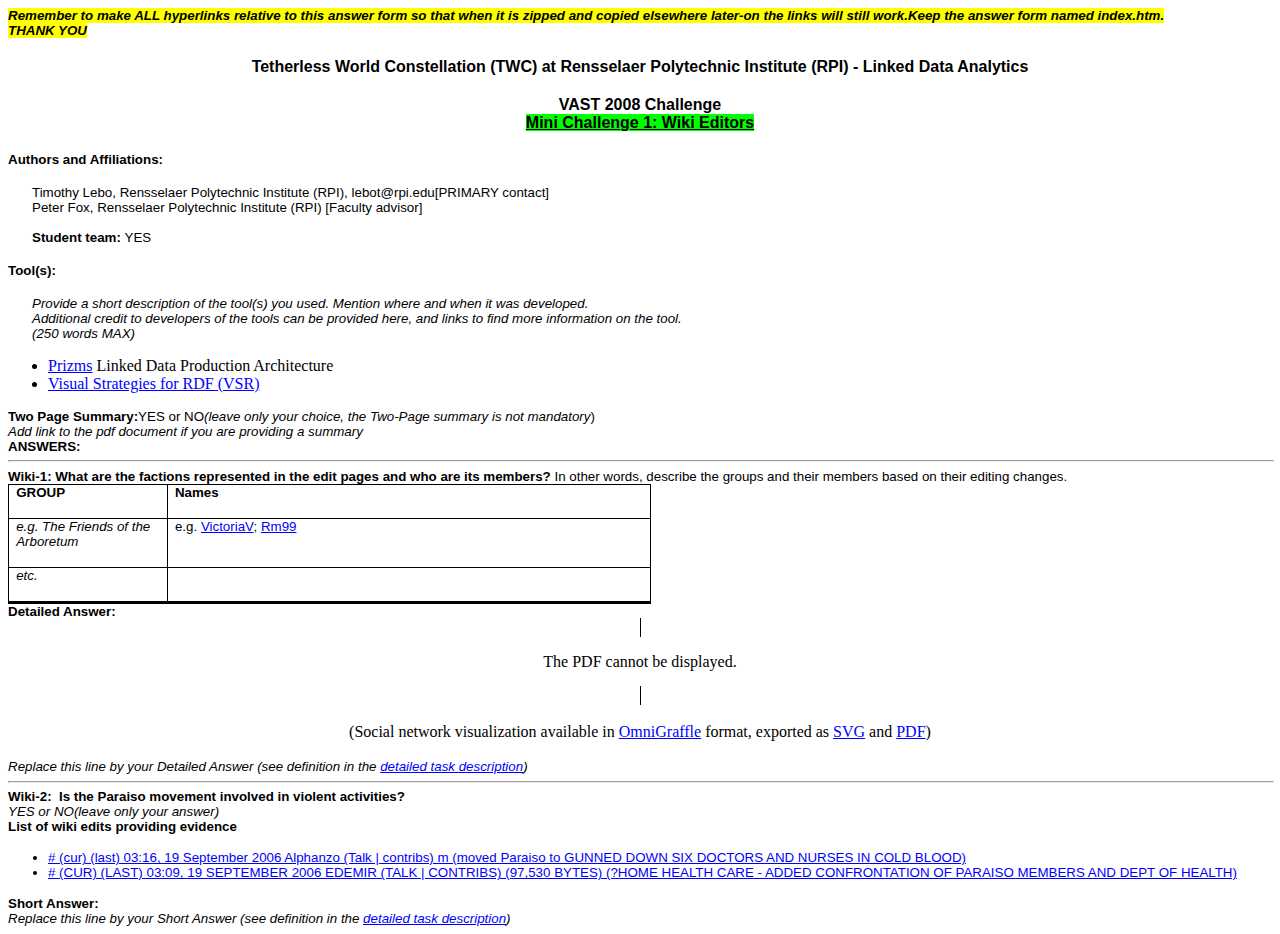
==== commit 1c19eb6c: "removing bad characters" ====
--- a/data/source/timrdf/IEEE-VAST-Challenge-2008-mc1-answer-form/version/2014-Oct-21/manual/index.htm
+++ b/data/source/timrdf/IEEE-VAST-Challenge-2008-mc1-answer-form/version/2014-Oct-21/manual/index.htm
@@ -232,8 +232,8 @@
 normal'><i style='mso-bidi-font-style:normal'><span style='font-size:10.0pt;
 font-family:Arial;background:yellow;mso-highlight:yellow'>Remember to make ALL hyperlinks
 relative to this answer form so that when it is zipped and copied elsewhere
-later-on the links will still work.<span style='mso-spacerun:yes'>� </span>Keep
-the answer form named index.htm.</span></i></b></p>
+later-on the links will still work.<span style='mso-spacerun:yes'></span>Keep the answer form named index.htm.</span></i></b>
+</p>
 
 <p class=MsoNormal style='tab-stops:535.5pt'><b style='mso-bidi-font-weight:
 normal'><i style='mso-bidi-font-style:normal'><span style='font-size:10.0pt;
@@ -263,8 +263,7 @@
 <h3><span style='font-size:10.0pt;font-family:Arial'>Authors and Affiliations:</span></h3>
 
 <p class=MsoNormal style='mso-margin-top-alt:auto;mso-margin-bottom-alt:auto; margin-left:.25in'>
-<span style='font-size:10.0pt;font-family:Arial'>Timothy Lebo, Rensselaer Polytechnic Institute (RPI), <span style='mso-bidi-font-style:italic'>lebot@rpi.edu</span>
-<span style='mso-spacerun:yes'>� </span>[PRIMARY contact]<br>
+<span style='font-size:10.0pt;font-family:Arial'>Timothy Lebo, Rensselaer Polytechnic Institute (RPI), <span style='mso-bidi-font-style:italic'>lebot@rpi.edu</span><span style='mso-spacerun:yes'></span>[PRIMARY contact]<br>
 <span style='mso-spacerun:yes'></span>Peter Fox, Rensselaer Polytechnic Institute (RPI) [Faculty advisor]<br>
 <span style='mso-spacerun:yes'></span>
 <br>
@@ -278,10 +277,8 @@
 <h3><span style='font-size:10.0pt;font-family:Arial'>Tool(s):</span></h3>
 
 <p class=MsoNormal style='margin-left:.25in'><i style='mso-bidi-font-style:
-normal'><span style='font-size:10.0pt;font-family:Arial'>Provide a short
-description of the tool(s) you used. Mention where and when it was developed. <br>
-Additional credit to developers of the tools can be provided here, and links to
-find more information on the tool.<span style='mso-spacerun:yes'>� </span></span></i></p>
+normal'><span style='font-size:10.0pt;font-family:Arial'>Provide a short description of the tool(s) you used. Mention where and when it was developed. <br>
+Additional credit to developers of the tools can be provided here, and links to find more information on the tool.<span style='mso-spacerun:yes'></span></span></i></p>
 
 <p class=MsoNormal style='margin-left:.25in'><i style='mso-bidi-font-style:
 normal'><span style='font-size:10.0pt;font-family:Arial'>(250 words MAX)</span></i></p>
@@ -298,7 +295,7 @@
 style='font-size:10.0pt;font-family:Arial'></span></b></p>
 
 <p class=MsoNormal><b style='mso-bidi-font-weight:normal'>
-<span style='font-size:10.0pt;font-family:Arial'>Two Page Summary:<span style='mso-spacerun:yes'>�� </span></span></b><span style='font-size:10.0pt; font-family:Arial'>YES or NO<span style='mso-spacerun:yes'>� </span><i style='mso-bidi-font-style:normal'>(leave only your choice, the Two-Page summary is not mandatory</i>)</span>
+<span style='font-size:10.0pt;font-family:Arial'>Two Page Summary:<span style='mso-spacerun:yes'></span></span></b><span style='font-size:10.0pt; font-family:Arial'>YES or NO<span style='mso-spacerun:yes'></span><i style='mso-bidi-font-style:normal'>(leave only your choice, the Two-Page summary is not mandatory</i>)</span>
 </p>
 
 <p class=MsoNormal><i style='mso-bidi-font-style:normal'><span
@@ -359,9 +356,9 @@
   none;border-bottom:solid windowtext 1.0pt;border-right:solid windowtext 1.0pt;
   mso-border-top-alt:solid windowtext .5pt;mso-border-left-alt:solid windowtext .5pt;
   mso-border-alt:solid windowtext .5pt;padding:0in 5.4pt 0in 5.4pt'>
-  <h3><span style='font-size:10.0pt;
-  font-family:Arial;font-weight:normal;mso-bidi-font-weight:bold'>e.g. <a href="http://ieeevis.tw.rpi.edu/source/hcil-cs-umd-edu/dataset/IEEE-VAST-Challenge-2008-mc1/version/2014-Feb-21/user/VictoriaV">VictoriaV</a>; <a href="http://ieeevis.tw.rpi.edu/source/hcil-cs-umd-edu/dataset/IEEE-VAST-Challenge-2008-mc1/version/2014-Feb-21/user/Rm99">Rm99</a>
-  <span style='mso-spacerun:yes'>� </span></span></h3>
+  <h3>
+   <span style='font-size:10.0pt; font-family:Arial;font-weight:normal;mso-bidi-font-weight:bold'>e.g. <a href="http://ieeevis.tw.rpi.edu/source/hcil-cs-umd-edu/dataset/IEEE-VAST-Challenge-2008-mc1/version/2014-Feb-21/user/VictoriaV">VictoriaV</a>; <a href="http://ieeevis.tw.rpi.edu/source/hcil-cs-umd-edu/dataset/IEEE-VAST-Challenge-2008-mc1/version/2014-Feb-21/user/Rm99">Rm99</a><span style='mso-spacerun:yes'></span></span>
+   </h3>
   </td>
  </tr>
  <tr style='mso-yfti-irow:2'>
@@ -417,7 +414,7 @@
 
 <div id="pdf">
 <center>
-   <a href="http://ieeevis.tw.rpi.edu/id/md5/b3d20d84fdc518d4d36aa138b7866d95/path/a088ac724ece867028addc91a0b07b97/against-and-supports.ttl.graffle.pdf"></a>
+   <a href="http://ieeevis.tw.rpi.edu/id/md5/abd3e8ff4d40e68178a6e2d195e9cb1c/path/a088ac724ece867028addc91a0b07b97/against-and-supports.ttl.graffle.pdf"></a>
    <object width="1000" height="675" type="application/pdf" 
           data="http://ieeevis.tw.rpi.edu/source/ieeevis-tw-rpi-edu/file/IEEE-VAST-Challenge-2008-mc1-reverts-social-tally/version/2015-Apr-27/manual/against-and-supports.ttl.graffle.pdf" 
           style="border: 1px solid;" id="pdf_content">
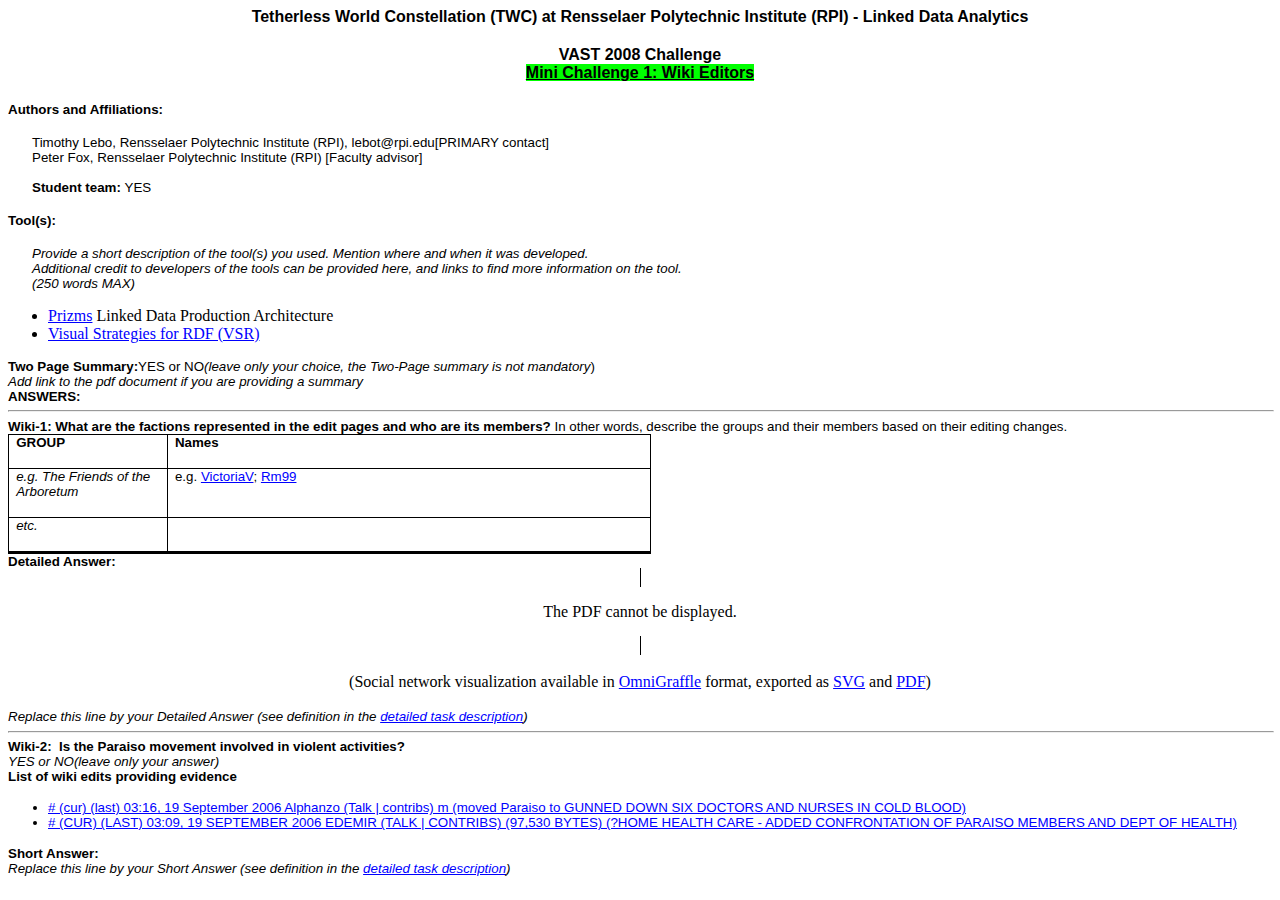
==== commit d4f63279: "pretty printing the two forms of linking" ====
--- a/data/source/timrdf/IEEE-VAST-Challenge-2008-mc1-answer-form/version/2014-Oct-21/manual/index.htm
+++ b/data/source/timrdf/IEEE-VAST-Challenge-2008-mc1-answer-form/version/2014-Oct-21/manual/index.htm
@@ -228,18 +228,7 @@
 <p class=MsoNormal style='tab-stops:535.5pt'><b><span style='font-size:10.0pt;
 font-family:Arial;background:yellow;mso-highlight:yellow'></span></b></p>
 
-<p class=MsoNormal style='tab-stops:535.5pt'><b style='mso-bidi-font-weight:
-normal'><i style='mso-bidi-font-style:normal'><span style='font-size:10.0pt;
-font-family:Arial;background:yellow;mso-highlight:yellow'>Remember to make ALL hyperlinks
-relative to this answer form so that when it is zipped and copied elsewhere
-later-on the links will still work.<span style='mso-spacerun:yes'></span>Keep the answer form named index.htm.</span></i></b>
-</p>
-
-<p class=MsoNormal style='tab-stops:535.5pt'><b style='mso-bidi-font-weight:
-normal'><i style='mso-bidi-font-style:normal'><span style='font-size:10.0pt;
-font-family:Arial;background:yellow;mso-highlight:yellow'>THANK YOU</span></i></b><b
-style='mso-bidi-font-weight:normal'><i style='mso-bidi-font-style:normal'><span
-style='font-size:10.0pt;font-family:Arial'></span></i></b></p>
+<!-- Remember to make ALL hyperlinks relative to this answer form so that when it is zipped and copied elsewhere later-on the links will still work. Keep the answer form named index.htm. -->
 
 <p class=MsoNormal style='tab-stops:535.5pt'><b style='mso-bidi-font-weight:
 normal'><i style='mso-bidi-font-style:normal'><span style='font-size:10.0pt;
@@ -263,7 +252,7 @@
 <h3><span style='font-size:10.0pt;font-family:Arial'>Authors and Affiliations:</span></h3>
 
 <p class=MsoNormal style='mso-margin-top-alt:auto;mso-margin-bottom-alt:auto; margin-left:.25in'>
-<span style='font-size:10.0pt;font-family:Arial'>Timothy Lebo, Rensselaer Polytechnic Institute (RPI), <span style='mso-bidi-font-style:italic'>lebot@rpi.edu</span><span style='mso-spacerun:yes'></span>[PRIMARY contact]<br>
+<span style='font-size:10.0pt;font-family:Arial'>Timothy Lebo, Rensselaer Polytechnic Institute (RPI), <span style='mso-bidi-font-style:italic'>lebot@rpi.edu</span>[PRIMARY contact]<br>
 <span style='mso-spacerun:yes'></span>Peter Fox, Rensselaer Polytechnic Institute (RPI) [Faculty advisor]<br>
 <span style='mso-spacerun:yes'></span>
 <br>
@@ -295,7 +284,7 @@
 style='font-size:10.0pt;font-family:Arial'></span></b></p>
 
 <p class=MsoNormal><b style='mso-bidi-font-weight:normal'>
-<span style='font-size:10.0pt;font-family:Arial'>Two Page Summary:<span style='mso-spacerun:yes'></span></span></b><span style='font-size:10.0pt; font-family:Arial'>YES or NO<span style='mso-spacerun:yes'></span><i style='mso-bidi-font-style:normal'>(leave only your choice, the Two-Page summary is not mandatory</i>)</span>
+<span style='font-size:10.0pt;font-family:Arial'>Two Page Summary:</span></b><span style='font-size:10.0pt; font-family:Arial'>YES or NO<i style='mso-bidi-font-style:normal'>(leave only your choice, the Two-Page summary is not mandatory</i>)</span>
 </p>
 
 <p class=MsoNormal><i style='mso-bidi-font-style:normal'><span
@@ -352,12 +341,16 @@
   font-family:Arial;font-weight:normal;mso-bidi-font-weight:bold'>e.g. The
   Friends of the Arboretum </span></i></h3>
   </td>
-  <td width=468 valign=top style='width:351.0pt;border-top:none;border-left:
+   <td width=468 valign=top style='width:351.0pt;border-top:none;border-left:
   none;border-bottom:solid windowtext 1.0pt;border-right:solid windowtext 1.0pt;
   mso-border-top-alt:solid windowtext .5pt;mso-border-left-alt:solid windowtext .5pt;
   mso-border-alt:solid windowtext .5pt;padding:0in 5.4pt 0in 5.4pt'>
-  <h3>
-   <span style='font-size:10.0pt; font-family:Arial;font-weight:normal;mso-bidi-font-weight:bold'>e.g. <a href="http://ieeevis.tw.rpi.edu/source/hcil-cs-umd-edu/dataset/IEEE-VAST-Challenge-2008-mc1/version/2014-Feb-21/user/VictoriaV">VictoriaV</a>; <a href="http://ieeevis.tw.rpi.edu/source/hcil-cs-umd-edu/dataset/IEEE-VAST-Challenge-2008-mc1/version/2014-Feb-21/user/Rm99">Rm99</a><span style='mso-spacerun:yes'></span></span>
+   <h3>
+    <span style='font-size:10.0pt; font-family:Arial;font-weight:normal;mso-bidi-font-weight:bold'>
+    e.g. <a href="http://ieeevis.tw.rpi.edu/source/hcil-cs-umd-edu/dataset/IEEE-VAST-Challenge-2008-mc1/version/2014-Feb-21/user/VictoriaV">VictoriaV</a>; 
+         <a href="http://ieeevis.tw.rpi.edu/source/hcil-cs-umd-edu/dataset/IEEE-VAST-Challenge-2008-mc1/version/2014-Feb-21/user/Rm99">Rm99</a>
+     <span style='mso-spacerun:yes'></span>
+    </span>
    </h3>
   </td>
  </tr>
@@ -415,16 +408,10 @@
 <div id="pdf">
 <center>
    <a href="http://ieeevis.tw.rpi.edu/id/md5/abd3e8ff4d40e68178a6e2d195e9cb1c/path/a088ac724ece867028addc91a0b07b97/against-and-supports.ttl.graffle.pdf"></a>
-   <object width="1000" height="675" type="application/pdf" 
-          data="http://ieeevis.tw.rpi.edu/source/ieeevis-tw-rpi-edu/file/IEEE-VAST-Challenge-2008-mc1-reverts-social-tally/version/2015-Apr-27/manual/against-and-supports.ttl.graffle.pdf" 
-          style="border: 1px solid;" id="pdf_content">
-    <p>The PDF cannot be displayed.</p>
-  </object>
-
-   <!-- http://www.sitepoint.com/add-svg-to-web-page/ -->
-   <!--img src="http://ieeevis.tw.rpi.edu/source/ieeevis-tw-rpi-edu/file/IEEE-VAST-Challenge-2008-mc1-reverts-social-tally/version/2015-Apr-27/manual/against-and-supports.ttl.graffle.svg" 
-        width="50%" height="50%"/-->
-
+   <object width="1000" height="675" type="application/pdf" style="border: 1px solid;" id="pdf_content"
+           data="http://ieeevis.tw.rpi.edu/source/ieeevis-tw-rpi-edu/file/IEEE-VAST-Challenge-2008-mc1-reverts-social-tally/version/2015-Apr-27/manual/against-and-supports.ttl.graffle.pdf">
+      <p>The PDF cannot be displayed.</p>
+   </object>
    <br></br>
    (Social network visualization available in
    <a href="http://ieeevis.tw.rpi.edu/id/md5/e3c76a4bfa9cfc2d844391c9414b3503/path/4f0b53ae7ced6f5ca9763cd1272a7707/against-and-supports.ttl.graffle"></a>
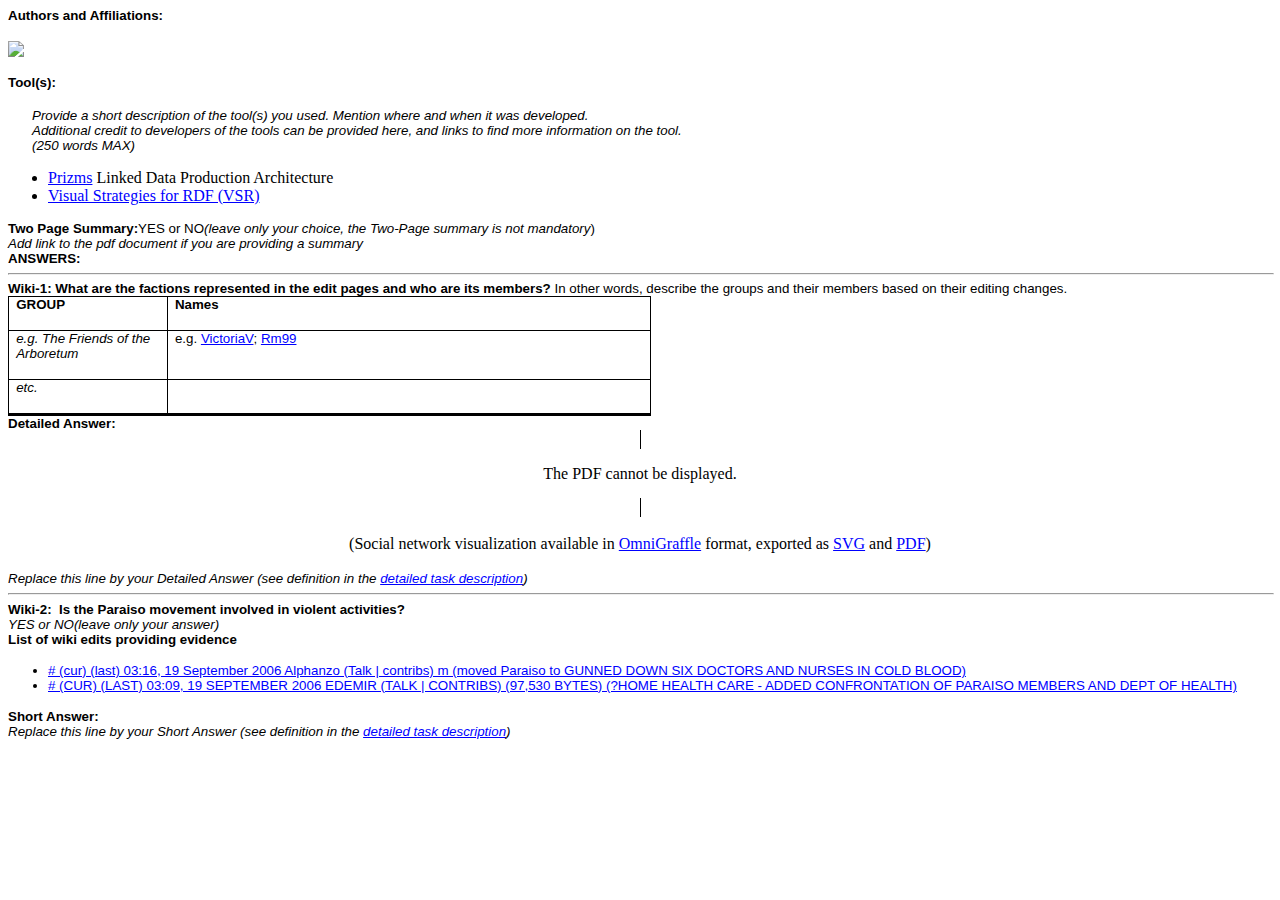
==== commit 2a3661c7: "hiding affiliation and title, showing persona" ====
--- a/data/source/timrdf/IEEE-VAST-Challenge-2008-mc1-answer-form/version/2014-Oct-21/manual/index.htm
+++ b/data/source/timrdf/IEEE-VAST-Challenge-2008-mc1-answer-form/version/2014-Oct-21/manual/index.htm
@@ -240,18 +240,18 @@
 <p class=MsoNormal style='tab-stops:535.5pt'><b><span style='font-size:10.0pt;
 font-family:Arial'></span></b></p>
 
-<h2 align=center style='text-align:center'><span
+<!--h2 align=center style='text-align:center'><span
 style='font-size:12.0pt;font-family:Arial'>Tetherless World Constellation (TWC) at Rensselaer Polytechnic Institute (RPI) - Linked Data Analytics<br>
-</span></h2>
-
-<h2 align=center style='text-align:center'><span style='font-size:12.0pt;
+</span></h2-->
+
+<!--h2 align=center style='text-align:center'><span style='font-size:12.0pt;
 font-family:Arial'>VAST 2008 Challenge <br>
 <u><span style='background:lime;mso-highlight:lime'>Mini Challenge 1: Wiki
-Editors</span></u></span></h2>
+Editors</span></u></span></h2-->
 
 <h3><span style='font-size:10.0pt;font-family:Arial'>Authors and Affiliations:</span></h3>
 
-<p class=MsoNormal style='mso-margin-top-alt:auto;mso-margin-bottom-alt:auto; margin-left:.25in'>
+<!--p class=MsoNormal style='mso-margin-top-alt:auto;mso-margin-bottom-alt:auto; margin-left:.25in'>
 <span style='font-size:10.0pt;font-family:Arial'>Timothy Lebo, Rensselaer Polytechnic Institute (RPI), <span style='mso-bidi-font-style:italic'>lebot@rpi.edu</span>[PRIMARY contact]<br>
 <span style='mso-spacerun:yes'></span>Peter Fox, Rensselaer Polytechnic Institute (RPI) [Faculty advisor]<br>
 <span style='mso-spacerun:yes'></span>
@@ -261,7 +261,9 @@
 13.5pt;font-family:Arial;mso-bidi-font-family:"Times New Roman"'>Student team:</span></span><b
 style='mso-bidi-font-weight:normal'><span style='font-size:10.0pt;font-family:
 Arial'> </span></b><span style='font-size:10.0pt;font-family:Arial'>YES<b style='mso-bidi-font-weight:normal'><i style='mso-bidi-font-style:normal'><span style='mso-spacerun:yes'></span></i></b> <b style='mso-bidi-font-weight:normal'> <span style='mso-spacerun:yes'></span></b></span>
-</p>
+</p-->
+
+<img src="warren.png"/>
 
 <h3><span style='font-size:10.0pt;font-family:Arial'>Tool(s):</span></h3>
 
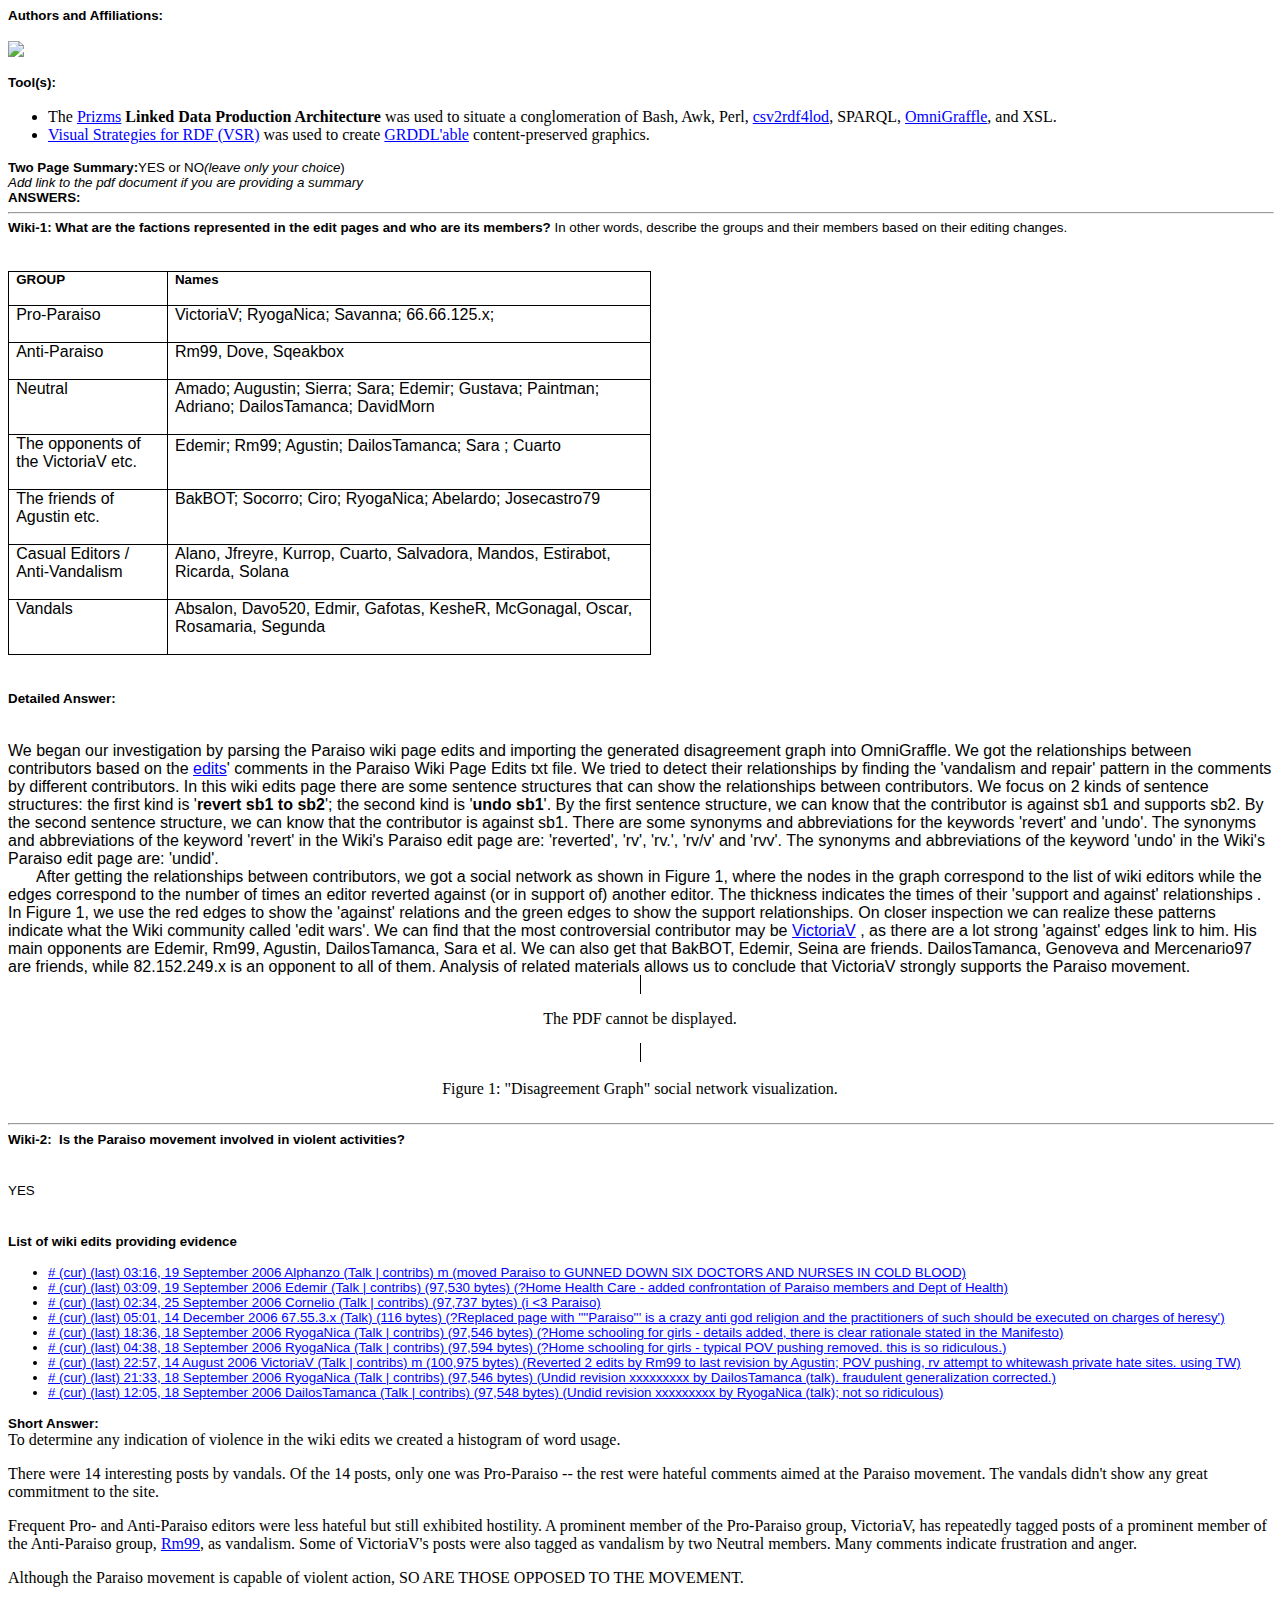
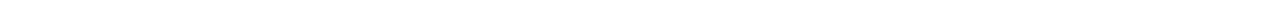
==== commit 21ba8a25: "ld update" ====
--- a/data/source/timrdf/IEEE-VAST-Challenge-2008-mc1-answer-form/version/2014-Oct-21/manual/index.htm
+++ b/data/source/timrdf/IEEE-VAST-Challenge-2008-mc1-answer-form/version/2014-Oct-21/manual/index.htm
@@ -44,7 +44,7 @@
 .shape {behavior:url(#default#VML);}
 </style>
 <![endif]-->
-<title>Mini Challenge 1: Wiki Editors</title>
+<title>Warren's Debrief</title>
 <!--[if gte mso 9]><xml>
  <o:DocumentProperties>
   <o:Author>Staff</o:Author>
@@ -225,6 +225,8 @@
 
 <div class=Section1>
 
+<!--TYPEFORM-->
+
 <p class=MsoNormal style='tab-stops:535.5pt'><b><span style='font-size:10.0pt;
 font-family:Arial;background:yellow;mso-highlight:yellow'></span></b></p>
 
@@ -267,16 +269,18 @@
 
 <h3><span style='font-size:10.0pt;font-family:Arial'>Tool(s):</span></h3>
 
+<!--p class=MsoNormal style='margin-left:.25in'>
+<i style='mso-bidi-font-style: normal'>
+<span style='font-size:10.0pt;font-family:Arial'>Provide a short description of the tool(s) you used. Mention where and when it was developed. <br>
+Additional credit to developers of the tools can be provided here, and links to find more information on the tool.<span style='mso-spacerun:yes'>
+</span></span></i></p>
+
 <p class=MsoNormal style='margin-left:.25in'><i style='mso-bidi-font-style:
-normal'><span style='font-size:10.0pt;font-family:Arial'>Provide a short description of the tool(s) you used. Mention where and when it was developed. <br>
-Additional credit to developers of the tools can be provided here, and links to find more information on the tool.<span style='mso-spacerun:yes'></span></span></i></p>
-
-<p class=MsoNormal style='margin-left:.25in'><i style='mso-bidi-font-style:
-normal'><span style='font-size:10.0pt;font-family:Arial'>(250 words MAX)</span></i></p>
+normal'><span style='font-size:10.0pt;font-family:Arial'>(250 words MAX)</span></i></p-->
 
 <ul>
-   <li><a href="https://github.com/timrdf/prizms/wiki">Prizms</a> Linked Data Production Architecture</li>
-   <li><a href="https://github.com/timrdf/vsr/wiki">Visual Strategies for RDF (VSR)</a></li>
+   <li>The <a href="https://github.com/timrdf/prizms/wiki">Prizms</a> <b>Linked Data Production Architecture</b> was used to situate a conglomeration of Bash, Awk, Perl, <a href="https://github.com/timrdf/csv2rdf4lod-automation/wiki">csv2rdf4lod</a>, SPARQL, <a href="https://www.omnigroup.com/omnigraffle">OmniGraffle</a>, and XSL.<!-- to wrangle the Wiki Edit history into Linked Data and analyze its social aspects.--></li>
+   <li><a href="https://github.com/timrdf/vsr/wiki">Visual Strategies for RDF (VSR)</a> was used to create <a href="https://www.w3.org/TR/grddl/">GRDDL'able</a> content-preserved graphics.</li>
 </ul>
 
 <p class=MsoNormal style='margin-left:.25in'><i style='mso-bidi-font-style:
@@ -286,7 +290,7 @@
 style='font-size:10.0pt;font-family:Arial'></span></b></p>
 
 <p class=MsoNormal><b style='mso-bidi-font-weight:normal'>
-<span style='font-size:10.0pt;font-family:Arial'>Two Page Summary:</span></b><span style='font-size:10.0pt; font-family:Arial'>YES or NO<i style='mso-bidi-font-style:normal'>(leave only your choice, the Two-Page summary is not mandatory</i>)</span>
+<span style='font-size:10.0pt;font-family:Arial'>Two Page Summary:</span></b><span style='font-size:10.0pt; font-family:Arial'>YES or NO<i style='mso-bidi-font-style:normal'>(leave only your choice</i>)</span>
 </p>
 
 <p class=MsoNormal><i style='mso-bidi-font-style:normal'><span
@@ -320,92 +324,223 @@
 style='font-size:10.0pt;font-family:Arial'>In other words, describe the groups
 and their members based on their editing changes. &nbsp;</span></p>
 
+<br></br>
+
 <table class=MsoNormalTable border=1 cellspacing=0 cellpadding=0
- style='border-collapse:collapse;border:none;mso-border-alt:solid windowtext .5pt;
- mso-yfti-tbllook:480;mso-padding-alt:0in 5.4pt 0in 5.4pt;mso-border-insideh:
- .5pt solid windowtext;mso-border-insidev:.5pt solid windowtext'>
- <tr style='mso-yfti-irow:0;mso-yfti-firstrow:yes'>
-  <td width=143 valign=top style='width:107.55pt;border:solid windowtext 1.0pt;
-  mso-border-alt:solid windowtext .5pt;padding:0in 5.4pt 0in 5.4pt'>
-  <h3><span style='font-size:10.0pt;font-family:Arial'>GROUP</span></h3>
-  </td>
-  <td width=468 valign=top style='width:351.0pt;border:solid windowtext 1.0pt;
-  border-left:none;mso-border-left-alt:solid windowtext .5pt;mso-border-alt:
-  solid windowtext .5pt;padding:0in 5.4pt 0in 5.4pt'>
-  <h3><span style='font-size:10.0pt;font-family:Arial'>Names</span></h3>
-  </td>
+       style='border-collapse:collapse;border:none;mso-border-alt:solid windowtext .5pt; mso-yfti-tbllook:480;mso-padding-alt:0in 5.4pt 0in 5.4pt;mso-border-insideh: .5pt solid windowtext;mso-border-insidev:.5pt solid windowtext'>
+
+  <tr style='mso-yfti-irow:0;mso-yfti-firstrow:yes'>
+    <td width=143 valign=top style='width:107.55pt;border:solid windowtext 1.0pt; mso-border-alt:solid windowtext .5pt;padding:0in 5.4pt 0in 5.4pt'>
+      <h3><span style='font-size:10.0pt;font-family:Arial'>GROUP</span></h3>
+    </td>
+    <td width=468 valign=top style='width:351.0pt;border:solid windowtext 1.0pt; border-left:none;mso-border-left-alt:solid windowtext .5pt;mso-border-alt: solid windowtext .5pt;padding:0in 5.4pt 0in 5.4pt'>
+      <h3><span style='font-size:10.0pt;font-family:Arial'>Names</span></h3>
+    </td>
+  </tr>
+
+  <!--tr style='mso-yfti-irow:1'>
+    <td width=143 valign=top style='width:107.55pt;border:solid windowtext 1.0pt; border-top:none;mso-border-top-alt:solid windowtext .5pt;mso-border-alt:solid windowtext .5pt; padding:0in 5.4pt 0in 5.4pt'>
+      <h3><span style='font-size:10.0pt; font-family:Arial;font-weight:normal;mso-bidi-font-weight:bold'>The Friends of the Arboretum</span></h3>
+    </td>
+    <td width=468 valign=top style='width:351.0pt;border-top:none;border-left: none;border-bottom:solid windowtext 1.0pt;border-right:solid windowtext 1.0pt; mso-border-top-alt:solid windowtext .5pt;mso-border-left-alt:solid windowtext .5pt; mso-border-alt:solid windowtext .5pt;padding:0in 5.4pt 0in 5.4pt'>
+      <h3><span style='font-size:10.0pt; font-family:Arial;font-weight:normal;mso-bidi-font-weight:bold'>
+          <a href="http://ieeevis.tw.rpi.edu/source/hcil-cs-umd-edu/dataset/IEEE-VAST-Challenge-2008-mc1/version/2014-Feb-21/user/VictoriaV">VictoriaV</a>; 
+          <a href="http://ieeevis.tw.rpi.edu/source/hcil-cs-umd-edu/dataset/IEEE-VAST-Challenge-2008-mc1/version/2014-Feb-21/user/Rm99">Rm99</a>
+          <span style='mso-spacerun:yes'></span></span>
+     </h3>
+    </td>
+  </tr-->
+
+  <tr style='mso-yfti-irow:1'>
+    <td width=143 valign=top style='width:107.55pt;border:solid windowtext 1.0pt; border-top:none;padding:0pt 5.4pt 0pt 5.4pt;border-color:-moz-use-text-color windowtext windowtext'>
+       <h3><span lang=EN-US style='font-size:12.0pt;font-family:Arial;font-weight: normal;mso-bidi-font-style:italic'>Pro-Paraiso</span></h3>
+    </td>
+
+    <td width=468 valign=top style='width:351.0pt;border-top:none;border-left: none;border-bottom:solid windowtext 1.0pt;border-right:solid windowtext 1.0pt; padding:0pt 5.4pt 0pt 5.4pt'>
+       <h3>
+         <span lang=IT style='font-size: 12.0pt;font-family:Arial;mso-fareast-font-family:SimSun;mso-ansi-language: IT;font-weight:normal'>
+           VictoriaV; 
+            RyogaNica; Savanna; 66.66.125.x;</span>
+       </h3>
+    </td>
  </tr>
- <tr style='mso-yfti-irow:1'>
-  <td width=143 valign=top style='width:107.55pt;border:solid windowtext 1.0pt;
-  border-top:none;mso-border-top-alt:solid windowtext .5pt;mso-border-alt:solid windowtext .5pt;
-  padding:0in 5.4pt 0in 5.4pt'>
-  <h3><i style='mso-bidi-font-style:normal'><span style='font-size:10.0pt;
-  font-family:Arial;font-weight:normal;mso-bidi-font-weight:bold'>e.g. The
-  Friends of the Arboretum </span></i></h3>
-  </td>
-   <td width=468 valign=top style='width:351.0pt;border-top:none;border-left:
-  none;border-bottom:solid windowtext 1.0pt;border-right:solid windowtext 1.0pt;
-  mso-border-top-alt:solid windowtext .5pt;mso-border-left-alt:solid windowtext .5pt;
-  mso-border-alt:solid windowtext .5pt;padding:0in 5.4pt 0in 5.4pt'>
-   <h3>
-    <span style='font-size:10.0pt; font-family:Arial;font-weight:normal;mso-bidi-font-weight:bold'>
-    e.g. <a href="http://ieeevis.tw.rpi.edu/source/hcil-cs-umd-edu/dataset/IEEE-VAST-Challenge-2008-mc1/version/2014-Feb-21/user/VictoriaV">VictoriaV</a>; 
-         <a href="http://ieeevis.tw.rpi.edu/source/hcil-cs-umd-edu/dataset/IEEE-VAST-Challenge-2008-mc1/version/2014-Feb-21/user/Rm99">Rm99</a>
-     <span style='mso-spacerun:yes'></span>
-    </span>
-   </h3>
-  </td>
+
+  <tr style='mso-yfti-irow:1'>
+    <td width=143 valign=top style='width:107.55pt;border:solid windowtext 1.0pt; border-top:none;padding:0pt 5.4pt 0pt 5.4pt;border-color:-moz-use-text-color windowtext windowtext'>
+       <h3><span lang=EN-US style='font-size:12.0pt;font-family:Arial;font-weight: normal;mso-bidi-font-style:italic'>Anti-Paraiso</span></h3>
+    </td>
+
+    <td width=468 valign=top style='width:351.0pt;border-top:none;border-left: none;border-bottom:solid windowtext 1.0pt;border-right:solid windowtext 1.0pt; padding:0pt 5.4pt 0pt 5.4pt'>
+       <h3>
+         <span lang=IT style='font-size: 12.0pt;font-family:Arial;mso-fareast-font-family:SimSun;mso-ansi-language: IT;font-weight:normal'>
+           Rm99, Dove, Sqeakbox</span>
+       </h3>
+    </td>
  </tr>
+
+  <tr style='mso-yfti-irow:1'>
+    <td width=143 valign=top style='width:107.55pt;border:solid windowtext 1.0pt; border-top:none;padding:0pt 5.4pt 0pt 5.4pt;border-color:-moz-use-text-color windowtext windowtext'>
+       <h3><span lang=EN-US style='font-size:12.0pt;font-family:Arial;font-weight: normal;mso-bidi-font-style:italic'>Neutral</span></h3>
+    </td>
+
+    <td width=468 valign=top style='width:351.0pt;border-top:none;border-left: none;border-bottom:solid windowtext 1.0pt;border-right:solid windowtext 1.0pt; padding:0pt 5.4pt 0pt 5.4pt'>
+       <h3>
+         <span lang=IT style='font-size: 12.0pt;font-family:Arial;mso-fareast-font-family:SimSun;mso-ansi-language: IT;font-weight:normal'>
+             Amado; Augustin; Sierra; Sara; Edemir; Gustava; Paintman; Adriano;
+DailosTamanca; DavidMorn</span>
+       </h3>
+    </td>
+ </tr>
+
+  <tr style='mso-yfti-irow:1'>
+    <td width=143 valign=top style='width:107.55pt;border:solid windowtext 1.0pt; border-top:none;padding:0pt 5.4pt 0pt 5.4pt;border-color:-moz-use-text-color windowtext windowtext'>
+    <h3><span lang=EN-US style='font-size:12.0pt;font-family:Arial;font-weight: normal;mso-bidi-font-style:italic'>The opponents of the <span class=SpellE>VictoriaV</span> etc.<o:p></o:p></span></h3>
+    </td>
+
+    <td width=468 valign=top style='width:351.0pt;border-top:none;border-left: none;border-bottom:solid windowtext 1.0pt;border-right:solid windowtext 1.0pt; padding:0pt 5.4pt 0pt 5.4pt'>
+    <h3><span lang=IT style='font-size:12.0pt;font-family:Arial;mso-ansi-language: IT;font-weight:normal;mso-bidi-font-style:italic'>Edemir; Rm99; Agustin; DailosTamanca; Sara</span>
+        <span lang=IT style='font-size:12.0pt;font-family: Arial;mso-fareast-font-family:SimSun;mso-ansi-language:IT;font-weight:normal; mso-bidi-font-style:italic'>; Cuarto</span>
+        <span lang=IT style='font-size: 12.0pt;font-family:Arial;mso-fareast-font-family:SimSun;mso-ansi-language: IT;font-weight:normal'><o:p></o:p></span></h3>
+    </td>
+ </tr>
+
  <tr style='mso-yfti-irow:2'>
   <td width=143 valign=top style='width:107.55pt;border:solid windowtext 1.0pt;
-  border-top:none;mso-border-top-alt:solid windowtext .5pt;mso-border-alt:solid windowtext .5pt;
-  padding:0in 5.4pt 0in 5.4pt'>
-  <h3><i style='mso-bidi-font-style:normal'><span style='font-size:10.0pt;
-  font-family:Arial;font-weight:normal;mso-bidi-font-weight:bold'>etc.</span></i></h3>
+  border-top:none;padding:0pt 5.4pt 0pt 5.4pt;border-color:-moz-use-text-color windowtext windowtext'>
+  <h3><span lang=EN-US style='font-size:12.0pt;font-family:Arial;font-weight:
+  normal;mso-bidi-font-style:italic'>The friends of Agustin etc.</span><span
+  lang=EN-US style='font-size:12.0pt;font-family:Arial;font-weight:normal'><o:p></o:p></span></h3>
   </td>
   <td width=468 valign=top style='width:351.0pt;border-top:none;border-left:
   none;border-bottom:solid windowtext 1.0pt;border-right:solid windowtext 1.0pt;
-  mso-border-top-alt:solid windowtext .5pt;mso-border-left-alt:solid windowtext .5pt;
-  mso-border-alt:solid windowtext .5pt;padding:0in 5.4pt 0in 5.4pt'>
-  <h3><span style='font-size:10.0pt;font-family:Arial;font-weight:normal;
-  mso-bidi-font-weight:bold'></span></h3>
+  padding:0pt 5.4pt 0pt 5.4pt'>
+  <h3><span lang=IT style='font-size:12.0pt;font-family:Arial;mso-ansi-language:
+  IT;font-weight:normal;mso-bidi-font-style:italic'>BakBOT; Socorro; Ciro;
+  RyogaNica; Abelardo; Josecastro79</span><span lang=IT style='font-size:12.0pt;
+  font-family:Arial;mso-ansi-language:IT;font-weight:normal'><o:p></o:p></span></h3>
   </td>
  </tr>
- <tr style='mso-yfti-irow:3'>
-  <td width=143 valign=top style='width:107.55pt;border:solid windowtext 1.0pt;
-  border-top:none;mso-border-top-alt:solid windowtext .5pt;mso-border-alt:solid windowtext .5pt;
-  padding:0in 5.4pt 0in 5.4pt'>
-  <h3><i style='mso-bidi-font-style:normal'><span style='font-size:10.0pt;
-  font-family:Arial;font-weight:normal;mso-bidi-font-weight:bold'></span></i></h3>
+
+ <tr style='mso-yfti-irow:4'>
+  <td width=143 valign=top style='width:107.55pt;border:solid windowtext 1.0pt; border-top:none;padding:0pt 5.4pt 0pt 5.4pt;border-color:-moz-use-text-color windowtext windowtext'>
+     <h3><span lang=EN-US style='font-size:12.0pt;font-family:Arial;font-weight: normal;mso-bidi-font-style:italic'>Casual Editors / Anti-Vandalism</span></h3>
   </td>
-  <td width=468 valign=top style='width:351.0pt;border-top:none;border-left:
-  none;border-bottom:solid windowtext 1.0pt;border-right:solid windowtext 1.0pt;
-  mso-border-top-alt:solid windowtext .5pt;mso-border-left-alt:solid windowtext .5pt;
-  mso-border-alt:solid windowtext .5pt;padding:0in 5.4pt 0in 5.4pt'>
-  <h3><span style='font-size:10.0pt;font-family:Arial;font-weight:normal;
-  mso-bidi-font-weight:bold'></span></h3>
+
+  <td width=468 valign=top style='width:351.0pt;border-top:none;border-left: none;border-bottom:solid windowtext 1.0pt;border-right:solid windowtext 1.0pt; padding:0pt 5.4pt 0pt 5.4pt'>
+     <h3><span lang=IT style='font-size:12.0pt; font-family:Arial; mso-ansi-language: IT; font-weight:normal; mso-bidi-font-style:italic'>Alano, Jfreyre, Kurrop, Cuarto, Salvadora, Mandos, Estirabot, Ricarda, Solana</span>
+     </h3>
   </td>
  </tr>
- <tr style='mso-yfti-irow:4;mso-yfti-lastrow:yes'>
-  <td width=143 valign=top style='width:107.55pt;border:solid windowtext 1.0pt;
-  border-top:none;mso-border-top-alt:solid windowtext .5pt;mso-border-alt:solid windowtext .5pt;
-  padding:0in 5.4pt 0in 5.4pt'>
-  <h3><span style='font-size:10.0pt;font-family:Arial;font-weight:normal;
-  mso-bidi-font-weight:bold'></span></h3>
+
+ <tr style='mso-yfti-irow:4'>
+  <td width=143 valign=top style='width:107.55pt;border:solid windowtext 1.0pt; border-top:none;padding:0pt 5.4pt 0pt 5.4pt;border-color:-moz-use-text-color windowtext windowtext'>
+     <h3><span lang=EN-US style='font-size:12.0pt;font-family:Arial;font-weight: normal;mso-bidi-font-style:italic'>Vandals</span></h3>
   </td>
-  <td width=468 valign=top style='width:351.0pt;border-top:none;border-left:
-  none;border-bottom:solid windowtext 1.0pt;border-right:solid windowtext 1.0pt;
-  mso-border-top-alt:solid windowtext .5pt;mso-border-left-alt:solid windowtext .5pt;
-  mso-border-alt:solid windowtext .5pt;padding:0in 5.4pt 0in 5.4pt'>
-  <h3><span style='font-size:10.0pt;font-family:Arial;font-weight:normal;
-  mso-bidi-font-weight:bold'></span></h3>
+
+  <td width=468 valign=top style='width:351.0pt;border-top:none;border-left: none;border-bottom:solid windowtext 1.0pt;border-right:solid windowtext 1.0pt; padding:0pt 5.4pt 0pt 5.4pt'>
+     <h3><span lang=IT style='font-size:12.0pt; font-family:Arial; mso-ansi-language: IT; font-weight:normal; mso-bidi-font-style:italic'>Absalon, Davo520, Edmir, Gafotas, KesheR, McGonagal, Oscar, Rosamaria, Segunda</span>
+     </h3>
   </td>
  </tr>
 </table>
 
-<p class=MsoNormal style='mso-margin-top-alt:auto;mso-margin-bottom-alt:auto'><b
-style='mso-bidi-font-weight:normal'><span style='font-size:10.0pt;font-family:
-Arial'>Detailed Answer:</span></b></p>
+<br></br>
+
+<p class=MsoNormal style='mso-margin-top-alt:auto;mso-margin-bottom-alt:auto'>
+<b style='mso-bidi-font-weight:normal'><span style='font-size:10.0pt;font-family: Arial'>Detailed Answer:</span></b>
+</p>
+<br></br>
+
+<p class=MsoNormal>
+<span lang=EN-US style='font-family:Arial;mso-bidi-font-style: italic'>We began our investigation by parsing the Paraiso wiki page edits and importing the generated disagreement graph into OmniGraffle.</span>
+<span lang=EN-US style='font-family:Arial;mso-bidi-font-style: italic'>We got the relationships between contributors based on the </span>
+ <span lang=EN-US style='font-family:Arial;mso-fareast-font-family:SimSun;mso-bidi-font-style: italic'><a href="http://ieeevis.tw.rpi.edu/sparql?default-graph-uri=&query=prefix+vocab%3A+%3Chttp%3A%2F%2Fieeevis.tw.rpi.edu%2Fsource%2Fhcil-cs-umd-edu%2Fdataset%2FIEEE-VAST-Challenge-2008-mc1%2Fvocab%2F%3E%0D%0A%0D%0Aselect+distinct+%3Fcommit%0D%0Awhere+%7B%0D%0A++graph+%3Chttp%3A%2F%2Fieeevis.tw.rpi.edu%2Fsource%2Fhcil-cs-umd-edu%2Fdataset%2FIEEE-VAST-Challenge-2008-mc1%2Fversion%2F2014-Feb-21%3E+%7B+%0D%0A++++%3Fcommit+a+vocab%3ACommit%0D%0A++%7D%0D%0A%7D%0D%0Aorder+by+%3Fcommit&format=text%2Fhtml&timeout=0&debug=on">edits</a>' comments in the</span>
+<span lang=EN-US style='font-family:Arial;
+mso-bidi-font-style:italic'> <span class=SpellE>Paraiso</span> <span class=SpellE>Wiki</span> 
+</span><span lang=EN-US style='font-family:Arial;
+mso-fareast-font-family:SimSun;mso-bidi-font-style:italic'>Page Edits</span><span
+lang=EN-US style='font-family:Arial;mso-bidi-font-style:italic'> txt file. 
+We tried
+to detect their relationships by </span><span lang=EN-US style='font-family:
+Arial;mso-fareast-font-family:SimSun;mso-bidi-font-style:italic'>finding</span><span
+lang=EN-US style='font-family:Arial;mso-bidi-font-style:italic'> the 'vandalism
+and repair' pattern in the comments by different contributors. </span>
+<span
+lang=EN-US style='font-family:Arial;mso-fareast-font-family:SimSun;mso-bidi-font-style:
+italic'>I</span><span lang=EN-US style='font-family:Arial;mso-bidi-font-style:
+italic'>n this wiki edit</span><span lang=EN-US style='font-family:Arial;mso-fareast-font-family:
+SimSun;mso-bidi-font-style:italic'>s</span><span lang=EN-US style='font-family:
+Arial;mso-bidi-font-style:italic'> page there are</span>
+<span lang=EN-US
+style='font-family:Arial;mso-bidi-font-style:italic'>some sentence structures
+that can show the relationships between contributors. We focus on 2 kinds of
+sentence structures: the first kind is '<b>revert sb1 to sb2</b>'; the second kind is '<b>undo sb1</b>'. </span>
+<span lang=EN-US style='font-family: Arial;mso-fareast-font-family:SimSun;mso-bidi-font-style:italic'>By</span><span
+lang=EN-US style='font-family:Arial;mso-bidi-font-style:italic'> the first </span><span
+lang=EN-US style='font-family:Arial;mso-fareast-font-family:SimSun;mso-bidi-font-style:
+italic'>sentence structure, </span><span lang=EN-US style='font-family:Arial;
+mso-bidi-font-style:italic'>we can</span><span lang=EN-US style='font-family:
+Arial;mso-fareast-font-family:SimSun;mso-bidi-font-style:italic'> know that the
+</span><span lang=EN-US style='font-family:Arial;mso-bidi-font-style:italic'>contributor
+is against sb1 and supports sb2. </span><span lang=EN-US style='font-family:
+Arial;mso-fareast-font-family:SimSun;mso-bidi-font-style:italic'>By</span><span
+lang=EN-US style='font-family:Arial;mso-bidi-font-style:italic'> the </span><span
+lang=EN-US style='font-family:Arial;mso-fareast-font-family:SimSun;mso-bidi-font-style:
+italic'>second</span><span lang=EN-US style='font-family:Arial;mso-bidi-font-style:
+italic'> </span><span lang=EN-US style='font-family:Arial;mso-fareast-font-family:
+SimSun;mso-bidi-font-style:italic'>sentence structure,</span><span lang=EN-US
+style='font-family:Arial;mso-bidi-font-style:italic'> we can </span><span
+lang=EN-US style='font-family:Arial;mso-fareast-font-family:SimSun;mso-bidi-font-style:
+italic'>know that </span><span lang=EN-US style='font-family:Arial;mso-bidi-font-style:
+italic'>the contributor is against sb1. There are some synonyms and
+abbreviations for the keywords 'revert' and 'undo'. The synonyms and
+abbreviations of the keyword 'revert' in the <span class=SpellE>Wiki's</span>
+<span class=SpellE>Paraiso</span> edit page are: 'reverted', '<span class=SpellE>rv</span>',
+'<span class=SpellE>rv</span>.', '<span class=SpellE>rv</span>/v' and '<span
+class=SpellE>rvv</span>'. The synonyms and abbreviations of the keyword 'undo'
+in the <span class=SpellE>Wiki's</span> <span class=SpellE>Paraiso</span>
+edit page are: 'undid'. <o:p></o:p></span></p>
+
+<p class=MsoNormal style='text-indent:21.0pt'><span lang=EN-US
+style='font-family:Arial;mso-bidi-font-style:italic'>After getting the
+relationships between contributors, we got a social network as shown in Figure 1, where the nodes in the graph correspond to the list of wiki editors while the edges correspond to the number of times an editor reverted against (or in support of) another editor. 
+The thickness </span><span
+lang=EN-US style='font-family:Arial;mso-fareast-font-family:SimSun;mso-bidi-font-style:
+italic'>indicates the </span><span lang=EN-US style='font-family:Arial;
+mso-bidi-font-style:italic'>times </span><span lang=EN-US style='font-family:
+Arial;mso-fareast-font-family:SimSun;mso-bidi-font-style:italic'>of </span><span
+lang=EN-US style='font-family:Arial;mso-bidi-font-style:italic'>their 'support
+and against' relationship</span><span lang=EN-US style='font-family:Arial;
+mso-fareast-font-family:SimSun;mso-bidi-font-style:italic'>s</span>
+<span
+lang=EN-US style='font-family:Arial;mso-bidi-font-style:italic'>. In Figure 1,
+we use the red edges to show the 'against' relations and the green edges to show
+the support relationships.</span><span lang=EN-US style='font-family:Arial;
+mso-fareast-font-family:SimSun;mso-bidi-font-style:italic'> </span><span
+lang=EN-US style='font-family:Arial;mso-bidi-font-style:italic'>On closer
+inspection we can realize these patterns indicate what the <span class=SpellE>Wiki</span>
+community </span><span lang=EN-US style='font-family:Arial;mso-fareast-font-family:
+SimSun;mso-bidi-font-style:italic'>called </span><span lang=EN-US
+style='font-family:Arial;mso-bidi-font-style:italic'>'edit wars'. We can find
+that the most controversial contributor may</span><span lang=EN-US
+style='font-family:Arial;mso-fareast-font-family:SimSun;mso-bidi-font-style:
+italic'> </span><span lang=EN-US style='font-family:Arial;mso-bidi-font-style:
+italic'>be <span class=SpellE>
+<span style='mso-bidi-font-weight:bold'><a href="http://ieeevis.tw.rpi.edu/source/hcil-cs-umd-edu/dataset/IEEE-VAST-Challenge-2008-mc1/version/2014-Feb-21/user/VictoriaV">VictoriaV</a></span>
+</span><span
+style='mso-bidi-font-weight:bold'>, as there are a lot strong 'against' edges
+link to him. His main opponents a</span>re <span class=SpellE>Edemir</span>,
+Rm99, Agustin, <span class=SpellE>DailosTamanca</span>, Sara et al.</span><span
+lang=EN-US style='font-family:Arial;mso-fareast-font-family:SimSun;mso-bidi-font-style:
+italic'> We can also get that <span class=SpellE>BakBOT</span>, <span
+class=SpellE>Edemir</span>, <span class=SpellE>Seina</span> are friends. <span
+class=SpellE>DailosTamanca</span>, <span class=SpellE>Genoveva</span> and
+Mercenario97 are friends, while 82.152.249.x is an opponent to all of them. Analysis of related materials allows us to conclude that
+<span class=SpellE>VictoriaV</span> strongly supports the </span><span
+class=SpellE><span lang=EN-US style='font-family:Arial;mso-bidi-font-style:
+italic'>Paraiso</span></span>
+<span lang=EN-US style='font-family:Arial; mso-fareast-font-family:SimSun;mso-bidi-font-style:italic'> movement.</span>
+</p>
 
 <div id="pdf">
 <center>
@@ -415,23 +550,23 @@
       <p>The PDF cannot be displayed.</p>
    </object>
    <br></br>
-   (Social network visualization available in
-   <a href="http://ieeevis.tw.rpi.edu/id/md5/e3c76a4bfa9cfc2d844391c9414b3503/path/4f0b53ae7ced6f5ca9763cd1272a7707/against-and-supports.ttl.graffle"></a>
-   <a href="http://ieeevis.tw.rpi.edu/source/ieeevis-tw-rpi-edu/file/IEEE-VAST-Challenge-2008-mc1-reverts-social-tally/version/2015-Apr-27/automatic/against-and-supports.ttl.graffle">OmniGraffle</a>
-   format,
+   Figure 1: "Disagreement Graph" social network visualization. <!--available in
+   <a href="http://ieeevis.tw.rpi.edu/id/md5/e3c76a4bfa9cfc2d844391c9414b3503/path/4f0b53ae7ced6f5ca9763cd1272a7707/against-and-supports.ttl.graffle"></a-->
+   <!--a href="http://ieeevis.tw.rpi.edu/source/ieeevis-tw-rpi-edu/file/IEEE-VAST-Challenge-2008-mc1-reverts-social-tally/version/2015-Apr-27/automatic/against-and-supports.ttl.graffle">OmniGraffle</a>
+   format.,
    exported as 
    <a href="http://ieeevis.tw.rpi.edu/id/md5/d6814a587449e04dd019c15cf9e79f85/path/f7e149d178c274f5d5702287c64c5f7e/against-and-supports.ttl.graffle.svg"></a>
    <a href="http://ieeevis.tw.rpi.edu/source/ieeevis-tw-rpi-edu/file/IEEE-VAST-Challenge-2008-mc1-reverts-social-tally/version/2015-Apr-27/manual/against-and-supports.ttl.graffle.svg">SVG</a> and
    <a href="http://ieeevis.tw.rpi.edu/id/md5/abd3e8ff4d40e68178a6e2d195e9cb1c/path/a088ac724ece867028addc91a0b07b97/against-and-supports.ttl.graffle.pdf"></a>
-   <a href="http://ieeevis.tw.rpi.edu/source/ieeevis-tw-rpi-edu/file/IEEE-VAST-Challenge-2008-mc1-reverts-social-tally/version/2015-Apr-27/manual/against-and-supports.ttl.graffle.pdf">PDF</a>)
+   <a href="http://ieeevis.tw.rpi.edu/source/ieeevis-tw-rpi-edu/file/IEEE-VAST-Challenge-2008-mc1-reverts-social-tally/version/2015-Apr-27/manual/against-and-supports.ttl.graffle.pdf">PDF</a-->
    <br></br>
 </center>
 </div>
 
-<p class=MsoNormal style='mso-margin-top-alt:auto;mso-margin-bottom-alt:auto'><i
-style='mso-bidi-font-style:normal'><span style='font-size:10.0pt;font-family:
-Arial'>Replace this line by your Detailed Answer (see definition in the <a
-href="../../tasks.html">detailed task description</a>)</span></i></p>
+<!--p class=MsoNormal style='mso-margin-top-alt:auto;mso-margin-bottom-alt:auto'>
+<i style='mso-bidi-font-style:normal'>
+<span style='font-size:10.0pt;font-family: Arial'>Replace this line by your Detailed Answer (see definition in the <a href="../../tasks.html">detailed task description</a>)</span>
+</i></p-->
 
 <p class=MsoNormal style='mso-margin-top-alt:auto;mso-margin-bottom-alt:auto'><i
 style='mso-bidi-font-style:normal'><span style='font-size:10.0pt;font-family:
@@ -455,12 +590,11 @@
 <p class=MsoNormal style='mso-margin-top-alt:auto;mso-margin-bottom-alt:auto'><b><span
 style='font-size:10.0pt;font-family:Arial'>Wiki-2:&nbsp; Is the Paraiso movement involved in violent activities?&nbsp; </span></b></p>
 
-<p class=MsoNormal style='mso-margin-top-alt:auto;mso-margin-bottom-alt:auto'><b
-style='mso-bidi-font-weight:normal'><i style='mso-bidi-font-style:normal'><span
-style='font-size:10.0pt;font-family:Arial'><span
-style='mso-spacerun:yes'></span></span></i></b><i style='mso-bidi-font-style:
-normal'><span style='font-size:10.0pt;font-family:Arial'>YES or NO<b
-style='mso-bidi-font-weight:normal'><span style='mso-spacerun:yes'></span></b>(leave only your answer)</span></i></p>
+<br></br>
+<p class=MsoNormal style='mso-margin-top-alt:auto;mso-margin-bottom-alt:auto'>
+<span style='font-size:10.0pt;font-family:Arial'>YES</span>
+</p>
+<br></br>
 
 <p class=MsoNormal style='mso-margin-top-alt:auto;mso-margin-bottom-alt:auto'><b
 style='mso-bidi-font-weight:normal'><span style='font-size:10.0pt;font-family:
@@ -475,8 +609,56 @@
 </li>
 
 <li style='font-size:10.0pt;font-family:Arial'>
-<a href="http://ieeevis.tw.rpi.edu/source/hcil-cs-umd-edu/dataset/IEEE-VAST-Challenge-2008-mc1/version/2014-Feb-21/commit/500"># (CUR) (LAST) 03:09, 19 SEPTEMBER 2006 EDEMIR (TALK | CONTRIBS) (97,530 BYTES) (?HOME HEALTH CARE - ADDED CONFRONTATION OF PARAISO MEMBERS AND DEPT OF HEALTH)</a>
-</li>
+<a href="http://ieeevis.tw.rpi.edu/source/hcil-cs-umd-edu/dataset/IEEE-VAST-Challenge-2008-mc1/version/2014-Feb-21/commit/500"># (cur) (last) 03:09, 19 September 2006 Edemir (Talk | contribs) (97,530 bytes) (?Home Health Care - added confrontation of Paraiso members and Dept of Health)</a>
+</li>
+
+<!--li>c's</li-->
+
+<li style='font-size:10.0pt;font-family:Arial'>
+<a href="http://ieeevis.tw.rpi.edu/source/hcil-cs-umd-edu/dataset/IEEE-VAST-Challenge-2008-mc1/version/2014-Feb-21/commit/487"># (cur) (last) 02:34, 25 September 2006 Cornelio (Talk | contribs) (97,737 bytes) (i &lt;3 Paraiso)</a>
+</li>
+
+<li style='font-size:10.0pt;font-family:Arial'>
+<a href="http://ieeevis.tw.rpi.edu/source/hcil-cs-umd-edu/dataset/IEEE-VAST-Challenge-2008-mc1/version/2014-Feb-21/commit/80"># (cur) (last) 05:01, 14 December 2006 67.55.3.x (Talk) (116 bytes) (?Replaced page with ''''Paraiso''' is a crazy anti god religion and the practitioners of such should be executed on charges of heresy')</a>
+</li>
+
+<li style='font-size:10.0pt;font-family:Arial'>
+<a href="http://ieeevis.tw.rpi.edu/source/hcil-cs-umd-edu/dataset/IEEE-VAST-Challenge-2008-mc1/version/2014-Feb-21/commit/519"># (cur) (last) 18:36, 18 September 2006 RyogaNica (Talk | contribs) (97,546 bytes) (?Home schooling for girls - details added, there is clear rationale stated in the Manifesto)</a> <!--keep this b/c B said it too-->
+</li>
+
+<li style='font-size:10.0pt;font-family:Arial'>
+<a href="http://ieeevis.tw.rpi.edu/source/hcil-cs-umd-edu/dataset/IEEE-VAST-Challenge-2008-mc1/version/2014-Feb-21/commit/522"># (cur) (last) 04:38, 18 September 2006 RyogaNica (Talk | contribs) (97,594 bytes) (?Home schooling for girls - typical POV pushing removed. this is so ridiculous.)</a> <!--keep b/c B said it too-->
+</li>
+
+<li style='font-size:10.0pt;font-family:Arial'>
+<a href="http://ieeevis.tw.rpi.edu/source/hcil-cs-umd-edu/dataset/IEEE-VAST-Challenge-2008-mc1/version/2014-Feb-21/commit/984"># (cur) (last) 22:57, 14 August 2006 VictoriaV (Talk | contribs) m (100,975 bytes) (Reverted 2 edits by Rm99 to last revision by Agustin; POV pushing, rv attempt to whitewash private hate sites. using TW)</a>
+</li>
+
+<!--li>b's</li-->
+
+<li style='font-size:10.0pt;font-family:Arial'>
+<a href="http://ieeevis.tw.rpi.edu/source/hcil-cs-umd-edu/dataset/IEEE-VAST-Challenge-2008-mc1/version/2014-Feb-21/commit/517"># (cur) (last) 21:33, 18 September 2006 RyogaNica (Talk | contribs) (97,546 bytes) (Undid revision xxxxxxxxx by DailosTamanca (talk). fraudulent generalization corrected.)</a>
+</li>
+
+<!--li style='font-size:10.0pt;font-family:Arial'>
+<a href="http://ieeevis.tw.rpi.edu/source/hcil-cs-umd-edu/dataset/IEEE-VAST-Challenge-2008-mc1/version/2014-Feb-21/commit/518"># (cur) (last) 18:54, 18 September 2006 DailosTamanca (Talk | contribs) (97,503 bytes) (Undid revision xxxxxxxxx by RyogaNica (talk); these details reduce impact of sentence)</a>
+</li-->
+
+<!--li style='font-size:10.0pt;font-family:Arial'>
+<a href="http://ieeevis.tw.rpi.edu/source/hcil-cs-umd-edu/dataset/IEEE-VAST-Challenge-2008-mc1/version/2014-Feb-21/commit/519"># (cur) (last) 18:36, 18 September 2006 RyogaNica (Talk | contribs) (97,546 bytes) (?Home schooling for girls - details added, there is clear rationale stated in the Manifesto)</a>
+</li-->
+
+<!--li style='font-size:10.0pt;font-family:Arial'>
+<a href="http://ieeevis.tw.rpi.edu/source/hcil-cs-umd-edu/dataset/IEEE-VAST-Challenge-2008-mc1/version/2014-Feb-21/commit/520"># (cur) (last) 15:54, 18 September 2006 Edemir (Talk | contribs) (97,503 bytes) (?Home schooling for girls - Language and syntax cleanup, removed some redundancy, wikilinked "home schooling" etc.)</a>
+</li-->
+
+<li style='font-size:10.0pt;font-family:Arial'>
+<a href="http://ieeevis.tw.rpi.edu/source/hcil-cs-umd-edu/dataset/IEEE-VAST-Challenge-2008-mc1/version/2014-Feb-21/commit/521"># (cur) (last) 12:05, 18 September 2006 DailosTamanca (Talk | contribs) (97,548 bytes) (Undid revision xxxxxxxxx by RyogaNica (talk); not so ridiculous)</a>
+</li>
+
+<!--li style='font-size:10.0pt;font-family:Arial'>
+<a href="http://ieeevis.tw.rpi.edu/source/hcil-cs-umd-edu/dataset/IEEE-VAST-Challenge-2008-mc1/version/2014-Feb-21/commit/522"># (cur) (last) 04:38, 18 September 2006 RyogaNica (Talk | contribs) (97,594 bytes) (?Home schooling for girls - typical POV pushing removed. this is so ridiculous.)</a> keep b/c
+</li-->
 
 </ul>
 
@@ -487,12 +669,30 @@
 style='mso-bidi-font-weight:normal'><span style='font-size:10.0pt;font-family:
 Arial'>Short Answer:</span></b></p>
 
-<p class=MsoNormal style='mso-margin-top-alt:auto;mso-margin-bottom-alt:auto'><i
-style='mso-bidi-font-style:normal'><span style='font-size:10.0pt;font-family:
-Arial'>Replace this line by your Short Answer (see definition in the <a
-href="../../tasks.html">detailed task description</a>)</span></i><b
-style='mso-bidi-font-weight:normal'><span style='font-size:10.0pt;font-family:
-Arial'></span></b></p>
+<p class=MsoNormal style='mso-margin-top-alt:auto;mso-margin-bottom-alt:auto'>
+To determine any indication of violence in the wiki edits we created a histogram of word usage. 
+<!--We found very little evidence of common angry or violent words. -->
+<!--More frequent were editor’s complaints about point of view statements (pov), vandalism and comments about reverting or removing posts.
+The word vandalism appeared 92 times (5th most frequent) in our dataset indicating that we focus on the posts vandals were changing. 
+In the previous question we identified a list of usernames of potential vandals which we now used to isolate comments made by vandals. -->
+<p>
+There were 14 interesting posts by vandals<!-- which contained useful content-->.<!--(some posts have no actual content associated with them)--><!--, a selection of them are in the evidence section. -->
+Of the 14 posts, only one was Pro-Paraiso -- the rest were hateful comments aimed at <!--either--> the Paraiso movement<!-- itself or the Paraiso leader Catalono-->. 
+<!--However, t-->The<!--se comments came from --> vandals <!--who--> didn't show any great commitment to the site.
+</p>
+<p>
+<!--A similar analysis of comments made by f--> Frequent Pro- and Anti-Paraiso editors were less hateful but still exhibited hostility. 
+<!--We created a graph, see exert in Figure 3, showing all the post removals which were tagged as vandalism. 
+In it you can clearly see that a--> A prominent member of the Pro-Paraiso group, VictoriaV, has repeatedly tagged posts of a prominent member of the Anti-Paraiso group, <a href="http://ieeevis.tw.rpi.edu/source/hcil-cs-umd-edu/dataset/IEEE-VAST-Challenge-2008-mc1/version/2014-Feb-21/user/Rm99">Rm99</a>, as vandalism. 
+Some of VictoriaV's posts were also tagged as vandalism by two Neutral members.
+<!--Looking through the comments made by both those for and against Paraiso we can see--> Many comments indicate frustration and anger. 
+<!--Some of these can be seen in the examples section above. -->
+</p>
+<!--Based on this analysis, we think that--> Although the Paraiso movement is capable of violent action, SO ARE THOSE OPPOSED TO THE MOVEMENT. 
+<!--i style='mso-bidi-font-style:normal'><span style='font-size:10.0pt;font-family: Arial'>Replace this line by your Short Answer (see definition in the <a href="../../tasks.html">detailed task description</a>)</span></i-->
+<b style='mso-bidi-font-weight:normal'><span style='font-size:10.0pt;font-family: Arial'></span>
+</b>
+</p>
 
 </div>
 
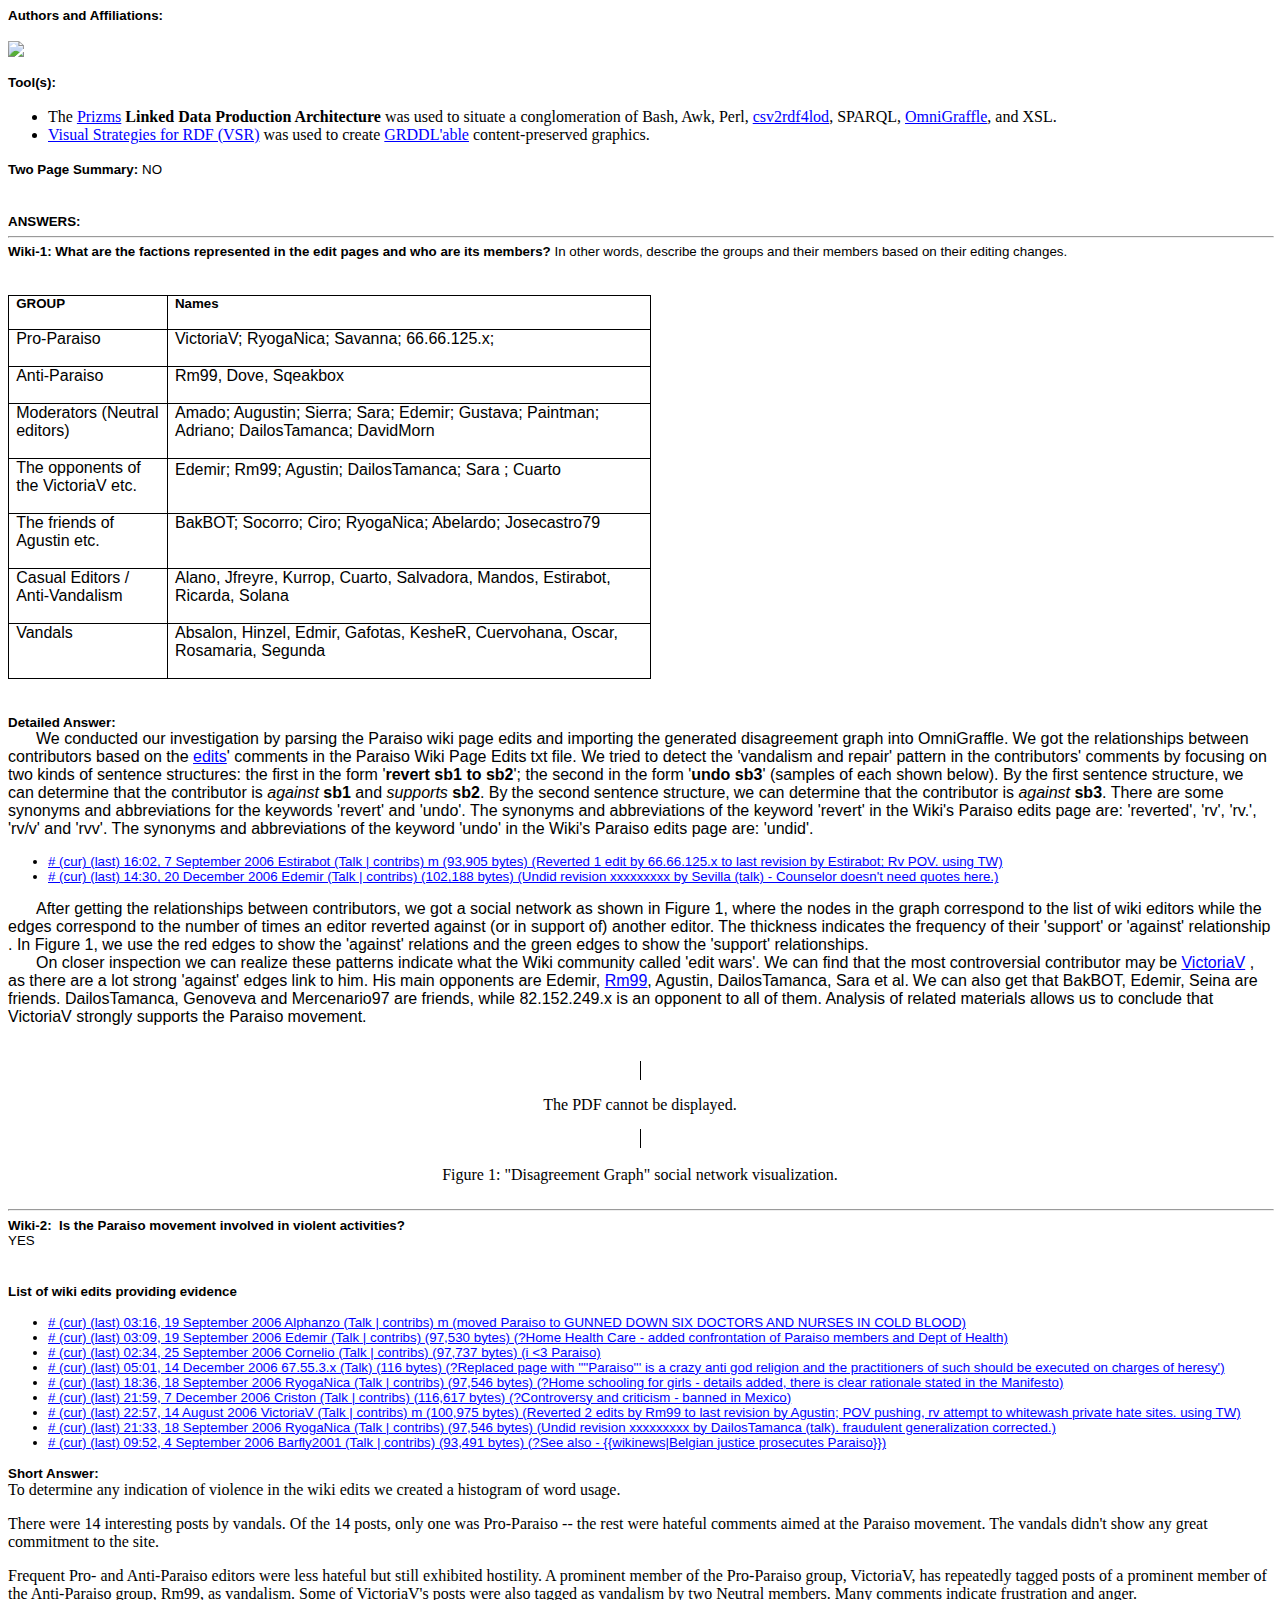
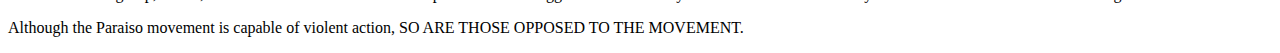
==== commit 6d55d34f: "ld update" ====
--- a/data/source/timrdf/IEEE-VAST-Challenge-2008-mc1-answer-form/version/2014-Oct-21/manual/index.htm
+++ b/data/source/timrdf/IEEE-VAST-Challenge-2008-mc1-answer-form/version/2014-Oct-21/manual/index.htm
@@ -290,16 +290,15 @@
 style='font-size:10.0pt;font-family:Arial'></span></b></p>
 
 <p class=MsoNormal><b style='mso-bidi-font-weight:normal'>
-<span style='font-size:10.0pt;font-family:Arial'>Two Page Summary:</span></b><span style='font-size:10.0pt; font-family:Arial'>YES or NO<i style='mso-bidi-font-style:normal'>(leave only your choice</i>)</span>
-</p>
-
-<p class=MsoNormal><i style='mso-bidi-font-style:normal'><span
-style='font-size:10.0pt;font-family:Arial'></span></i></p>
-
-<p class=MsoNormal><i style='mso-bidi-font-style:normal'>
+<span style='font-size:10.0pt;font-family:Arial'>Two Page Summary:</span></b> <span style='font-size:10.0pt; font-family:Arial'>NO<!--i style='mso-bidi-font-style:normal'>(leave only your choice</i--></span>
+</p>
+
+<br></br>
+
+<!--p class=MsoNormal><i style='mso-bidi-font-style:normal'>
 <span style='font-size:10.0pt;font-family:Arial'>
 <span style='mso-spacerun:yes'></span>Add link to the pdf document if you are providing a summary</span></i>
-</p>
+</p-->
 
 <p class=MsoNormal style='margin-left:.25in'><i style='mso-bidi-font-style:
 normal'><span style='font-size:10.0pt;font-family:Arial'></span></i></p>
@@ -380,7 +379,7 @@
 
   <tr style='mso-yfti-irow:1'>
     <td width=143 valign=top style='width:107.55pt;border:solid windowtext 1.0pt; border-top:none;padding:0pt 5.4pt 0pt 5.4pt;border-color:-moz-use-text-color windowtext windowtext'>
-       <h3><span lang=EN-US style='font-size:12.0pt;font-family:Arial;font-weight: normal;mso-bidi-font-style:italic'>Neutral</span></h3>
+       <h3><span lang=EN-US style='font-size:12.0pt;font-family:Arial;font-weight: normal;mso-bidi-font-style:italic'>Moderators (Neutral editors)</span></h3>
     </td>
 
     <td width=468 valign=top style='width:351.0pt;border-top:none;border-left: none;border-bottom:solid windowtext 1.0pt;border-right:solid windowtext 1.0pt; padding:0pt 5.4pt 0pt 5.4pt'>
@@ -438,7 +437,7 @@
   </td>
 
   <td width=468 valign=top style='width:351.0pt;border-top:none;border-left: none;border-bottom:solid windowtext 1.0pt;border-right:solid windowtext 1.0pt; padding:0pt 5.4pt 0pt 5.4pt'>
-     <h3><span lang=IT style='font-size:12.0pt; font-family:Arial; mso-ansi-language: IT; font-weight:normal; mso-bidi-font-style:italic'>Absalon, Davo520, Edmir, Gafotas, KesheR, McGonagal, Oscar, Rosamaria, Segunda</span>
+     <h3><span lang=IT style='font-size:12.0pt; font-family:Arial; mso-ansi-language: IT; font-weight:normal; mso-bidi-font-style:italic'>Absalon, Hinzel, Edmir, Gafotas, KesheR, Cuervohana, Oscar, Rosamaria, Segunda</span>
      </h3>
   </td>
  </tr>
@@ -449,98 +448,83 @@
 <p class=MsoNormal style='mso-margin-top-alt:auto;mso-margin-bottom-alt:auto'>
 <b style='mso-bidi-font-weight:normal'><span style='font-size:10.0pt;font-family: Arial'>Detailed Answer:</span></b>
 </p>
-<br></br>
-
-<p class=MsoNormal>
-<span lang=EN-US style='font-family:Arial;mso-bidi-font-style: italic'>We began our investigation by parsing the Paraiso wiki page edits and importing the generated disagreement graph into OmniGraffle.</span>
+
+<p class=MsoNormal style='text-indent:21.0pt'>
+<span lang=EN-US style='font-family:Arial;mso-bidi-font-style: italic'>We conducted our investigation by parsing the Paraiso wiki page edits and importing the generated disagreement graph into OmniGraffle.</span>
 <span lang=EN-US style='font-family:Arial;mso-bidi-font-style: italic'>We got the relationships between contributors based on the </span>
- <span lang=EN-US style='font-family:Arial;mso-fareast-font-family:SimSun;mso-bidi-font-style: italic'><a href="http://ieeevis.tw.rpi.edu/sparql?default-graph-uri=&query=prefix+vocab%3A+%3Chttp%3A%2F%2Fieeevis.tw.rpi.edu%2Fsource%2Fhcil-cs-umd-edu%2Fdataset%2FIEEE-VAST-Challenge-2008-mc1%2Fvocab%2F%3E%0D%0A%0D%0Aselect+distinct+%3Fcommit%0D%0Awhere+%7B%0D%0A++graph+%3Chttp%3A%2F%2Fieeevis.tw.rpi.edu%2Fsource%2Fhcil-cs-umd-edu%2Fdataset%2FIEEE-VAST-Challenge-2008-mc1%2Fversion%2F2014-Feb-21%3E+%7B+%0D%0A++++%3Fcommit+a+vocab%3ACommit%0D%0A++%7D%0D%0A%7D%0D%0Aorder+by+%3Fcommit&format=text%2Fhtml&timeout=0&debug=on">edits</a>' comments in the</span>
-<span lang=EN-US style='font-family:Arial;
-mso-bidi-font-style:italic'> <span class=SpellE>Paraiso</span> <span class=SpellE>Wiki</span> 
-</span><span lang=EN-US style='font-family:Arial;
-mso-fareast-font-family:SimSun;mso-bidi-font-style:italic'>Page Edits</span><span
-lang=EN-US style='font-family:Arial;mso-bidi-font-style:italic'> txt file. 
-We tried
-to detect their relationships by </span><span lang=EN-US style='font-family:
-Arial;mso-fareast-font-family:SimSun;mso-bidi-font-style:italic'>finding</span><span
-lang=EN-US style='font-family:Arial;mso-bidi-font-style:italic'> the 'vandalism
-and repair' pattern in the comments by different contributors. </span>
-<span
-lang=EN-US style='font-family:Arial;mso-fareast-font-family:SimSun;mso-bidi-font-style:
-italic'>I</span><span lang=EN-US style='font-family:Arial;mso-bidi-font-style:
-italic'>n this wiki edit</span><span lang=EN-US style='font-family:Arial;mso-fareast-font-family:
-SimSun;mso-bidi-font-style:italic'>s</span><span lang=EN-US style='font-family:
-Arial;mso-bidi-font-style:italic'> page there are</span>
-<span lang=EN-US
-style='font-family:Arial;mso-bidi-font-style:italic'>some sentence structures
-that can show the relationships between contributors. We focus on 2 kinds of
-sentence structures: the first kind is '<b>revert sb1 to sb2</b>'; the second kind is '<b>undo sb1</b>'. </span>
-<span lang=EN-US style='font-family: Arial;mso-fareast-font-family:SimSun;mso-bidi-font-style:italic'>By</span><span
-lang=EN-US style='font-family:Arial;mso-bidi-font-style:italic'> the first </span><span
-lang=EN-US style='font-family:Arial;mso-fareast-font-family:SimSun;mso-bidi-font-style:
-italic'>sentence structure, </span><span lang=EN-US style='font-family:Arial;
-mso-bidi-font-style:italic'>we can</span><span lang=EN-US style='font-family:
-Arial;mso-fareast-font-family:SimSun;mso-bidi-font-style:italic'> know that the
-</span><span lang=EN-US style='font-family:Arial;mso-bidi-font-style:italic'>contributor
-is against sb1 and supports sb2. </span><span lang=EN-US style='font-family:
-Arial;mso-fareast-font-family:SimSun;mso-bidi-font-style:italic'>By</span><span
-lang=EN-US style='font-family:Arial;mso-bidi-font-style:italic'> the </span><span
-lang=EN-US style='font-family:Arial;mso-fareast-font-family:SimSun;mso-bidi-font-style:
-italic'>second</span><span lang=EN-US style='font-family:Arial;mso-bidi-font-style:
-italic'> </span><span lang=EN-US style='font-family:Arial;mso-fareast-font-family:
-SimSun;mso-bidi-font-style:italic'>sentence structure,</span><span lang=EN-US
-style='font-family:Arial;mso-bidi-font-style:italic'> we can </span><span
-lang=EN-US style='font-family:Arial;mso-fareast-font-family:SimSun;mso-bidi-font-style:
-italic'>know that </span><span lang=EN-US style='font-family:Arial;mso-bidi-font-style:
-italic'>the contributor is against sb1. There are some synonyms and
-abbreviations for the keywords 'revert' and 'undo'. The synonyms and
-abbreviations of the keyword 'revert' in the <span class=SpellE>Wiki's</span>
-<span class=SpellE>Paraiso</span> edit page are: 'reverted', '<span class=SpellE>rv</span>',
-'<span class=SpellE>rv</span>.', '<span class=SpellE>rv</span>/v' and '<span
-class=SpellE>rvv</span>'. The synonyms and abbreviations of the keyword 'undo'
-in the <span class=SpellE>Wiki's</span> <span class=SpellE>Paraiso</span>
-edit page are: 'undid'. <o:p></o:p></span></p>
-
-<p class=MsoNormal style='text-indent:21.0pt'><span lang=EN-US
-style='font-family:Arial;mso-bidi-font-style:italic'>After getting the
+<span lang=EN-US style='font-family:Arial;mso-fareast-font-family:SimSun;mso-bidi-font-style: italic'>
+   <a href="http://ieeevis.tw.rpi.edu/sparql?default-graph-uri=&query=prefix+vocab%3A+%3Chttp%3A%2F%2Fieeevis.tw.rpi.edu%2Fsource%2Fhcil-cs-umd-edu%2Fdataset%2FIEEE-VAST-Challenge-2008-mc1%2Fvocab%2F%3E%0D%0A%0D%0Aselect+distinct+%3Fcommit%0D%0Awhere+%7B%0D%0A++graph+%3Chttp%3A%2F%2Fieeevis.tw.rpi.edu%2Fsource%2Fhcil-cs-umd-edu%2Fdataset%2FIEEE-VAST-Challenge-2008-mc1%2Fversion%2F2014-Feb-21%3E+%7B+%0D%0A++++%3Fcommit+a+vocab%3ACommit%0D%0A++%7D%0D%0A%7D%0D%0Aorder+by+%3Fcommit&format=text%2Fhtml&timeout=0&debug=on" target="_blank">edits</a>' comments in the</span>
+<span lang=EN-US style='font-family:Arial; mso-bidi-font-style:italic'> Paraiso Wiki </span>
+<span lang=EN-US style='font-family:Arial; mso-fareast-font-family:SimSun;mso-bidi-font-style:italic'>Page Edits</span>
+<span lang=EN-US style='font-family:Arial;mso-bidi-font-style:italic'> txt file.  We tried to detect </span>
+<span lang=EN-US style='font-family:Arial;mso-bidi-font-style:italic'> the 'vandalism and repair' pattern in the contributors' comments by focusing on </span>
+<span lang=EN-US style='font-family:Arial;mso-bidi-font-style:italic'>two kinds of sentence structures: the first in the form '<b>revert sb1 to sb2</b>'; the second in the form '<b>undo sb3</b>' (samples of each shown below). </span>
+<span lang=EN-US style='font-family: Arial;mso-fareast-font-family:SimSun;mso-bidi-font-style:italic'>By</span>
+<span lang=EN-US style='font-family:Arial;mso-bidi-font-style:italic'> the first </span>
+<span lang=EN-US style='font-family:Arial;mso-fareast-font-family:SimSun;mso-bidi-font-style: italic'>sentence structure, </span>
+<span lang=EN-US style='font-family:Arial; mso-bidi-font-style:italic'>we can</span>
+<span lang=EN-US style='font-family: Arial;mso-fareast-font-family:SimSun;mso-bidi-font-style:italic'> determine that the </span>
+<span lang=EN-US style='font-family:Arial;mso-bidi-font-style:italic'>contributor is <i>against</i> <b>sb1</b> and <i>supports</i> <b>sb2</b>. </span>
+<span lang=EN-US style='font-family: Arial;mso-fareast-font-family:SimSun;mso-bidi-font-style:italic'>By</span>
+<span lang=EN-US style='font-family:Arial;mso-bidi-font-style:italic'> the </span><span
+lang=EN-US style='font-family:Arial;mso-fareast-font-family:SimSun;mso-bidi-font-style: italic'>second</span>
+<span lang=EN-US style='font-family:Arial;mso-bidi-font-style: italic'> </span>
+<span lang=EN-US style='font-family:Arial;mso-fareast-font-family: SimSun;mso-bidi-font-style:italic'>sentence structure,</span>
+<span lang=EN-US style='font-family:Arial;mso-bidi-font-style:italic'> we can </span>
+<span lang=EN-US style='font-family:Arial;mso-fareast-font-family:SimSun;mso-bidi-font-style: italic'>determine that </span>
+<span lang=EN-US style='font-family:Arial;mso-bidi-font-style: italic'>the contributor is <i>against</i> <b>sb3</b>. 
+There are some synonyms and abbreviations for the keywords 'revert' and 'undo'. The synonyms and abbreviations of the keyword 'revert' in the <span class=SpellE>Wiki's</span> <span class=SpellE>Paraiso</span> edits page are: 'reverted', '<span class=SpellE>rv</span>', '<span class=SpellE>rv</span>.', '<span class=SpellE>rv</span>/v' and '<span class=SpellE>rvv</span>'. 
+The synonyms and abbreviations of the keyword 'undo' in the <span class=SpellE>Wiki's</span> <span class=SpellE>Paraiso</span> edits page are: 'undid'.</span>
+</p>
+
+<ul>
+<li style='font-size:10.0pt;font-family:Arial'>
+   <a href="http://ieeevis.tw.rpi.edu/source/hcil-cs-umd-edu/dataset/IEEE-VAST-Challenge-2008-mc1/version/2014-Feb-21/commit/571" target="_blank"># (cur) (last) 16:02, 7 September 2006 Estirabot (Talk | contribs) m (93,905 bytes) (Reverted 1 edit by 66.66.125.x to last revision by Estirabot; Rv POV. using TW)</a>
+</li>
+
+<li style='font-size:10.0pt;font-family:Arial'>
+<a href="http://ieeevis.tw.rpi.edu/source/hcil-cs-umd-edu/dataset/IEEE-VAST-Challenge-2008-mc1/version/2014-Feb-21/commit/41" target="_blank"># (cur) (last) 14:30, 20 December 2006 Edemir (Talk | contribs) (102,188 bytes) (Undid revision xxxxxxxxx by Sevilla (talk) - Counselor doesn't need quotes here.)</a>
+</li>
+</ul>
+
+<p class=MsoNormal style='text-indent:21.0pt'>
+<span lang=EN-US style='font-family:Arial;mso-bidi-font-style:italic'>After getting the
 relationships between contributors, we got a social network as shown in Figure 1, where the nodes in the graph correspond to the list of wiki editors while the edges correspond to the number of times an editor reverted against (or in support of) another editor. 
 The thickness </span><span
 lang=EN-US style='font-family:Arial;mso-fareast-font-family:SimSun;mso-bidi-font-style:
 italic'>indicates the </span><span lang=EN-US style='font-family:Arial;
-mso-bidi-font-style:italic'>times </span><span lang=EN-US style='font-family:
+mso-bidi-font-style:italic'>frequency </span><span lang=EN-US style='font-family:
 Arial;mso-fareast-font-family:SimSun;mso-bidi-font-style:italic'>of </span><span
-lang=EN-US style='font-family:Arial;mso-bidi-font-style:italic'>their 'support
-and against' relationship</span><span lang=EN-US style='font-family:Arial;
-mso-fareast-font-family:SimSun;mso-bidi-font-style:italic'>s</span>
+lang=EN-US style='font-family:Arial;mso-bidi-font-style:italic'>their 'support' or 'against' relationship</span>
 <span
 lang=EN-US style='font-family:Arial;mso-bidi-font-style:italic'>. In Figure 1,
 we use the red edges to show the 'against' relations and the green edges to show
-the support relationships.</span><span lang=EN-US style='font-family:Arial;
-mso-fareast-font-family:SimSun;mso-bidi-font-style:italic'> </span><span
-lang=EN-US style='font-family:Arial;mso-bidi-font-style:italic'>On closer
-inspection we can realize these patterns indicate what the <span class=SpellE>Wiki</span>
-community </span><span lang=EN-US style='font-family:Arial;mso-fareast-font-family:
-SimSun;mso-bidi-font-style:italic'>called </span><span lang=EN-US
-style='font-family:Arial;mso-bidi-font-style:italic'>'edit wars'. We can find
-that the most controversial contributor may</span><span lang=EN-US
-style='font-family:Arial;mso-fareast-font-family:SimSun;mso-bidi-font-style:
-italic'> </span><span lang=EN-US style='font-family:Arial;mso-bidi-font-style:
-italic'>be <span class=SpellE>
-<span style='mso-bidi-font-weight:bold'><a href="http://ieeevis.tw.rpi.edu/source/hcil-cs-umd-edu/dataset/IEEE-VAST-Challenge-2008-mc1/version/2014-Feb-21/user/VictoriaV">VictoriaV</a></span>
-</span><span
-style='mso-bidi-font-weight:bold'>, as there are a lot strong 'against' edges
+the 'support' relationships.</span>
+<span lang=EN-US style='font-family:Arial; mso-fareast-font-family:SimSun;mso-bidi-font-style:italic'> </span>
+</p>
+
+<p class=MsoNormal style='text-indent:21.0pt'>
+<span lang=EN-US style='font-family:Arial;mso-bidi-font-style:italic'>On closer inspection we can realize these patterns indicate what the <span class=SpellE>Wiki</span>
+community </span>
+<span lang=EN-US style='font-family:Arial;mso-fareast-font-family: SimSun;mso-bidi-font-style:italic'>called </span>
+<span lang=EN-US style='font-family:Arial;mso-bidi-font-style:italic'>'edit wars'. We can find that the most controversial contributor may</span>
+<span lang=EN-US style='font-family:Arial;mso-fareast-font-family:SimSun;mso-bidi-font-style: italic'> </span>
+<span lang=EN-US style='font-family:Arial;mso-bidi-font-style: italic'>be <span class=SpellE>
+<span style='mso-bidi-font-weight:bold'>
+   <a href="http://ieeevis.tw.rpi.edu/source/hcil-cs-umd-edu/dataset/IEEE-VAST-Challenge-2008-mc1/version/2014-Feb-21/user/VictoriaV" target="_blank">VictoriaV</a></span>
+</span>
+<span style='mso-bidi-font-weight:bold'>, as there are a lot strong 'against' edges
 link to him. His main opponents a</span>re <span class=SpellE>Edemir</span>,
-Rm99, Agustin, <span class=SpellE>DailosTamanca</span>, Sara et al.</span><span
-lang=EN-US style='font-family:Arial;mso-fareast-font-family:SimSun;mso-bidi-font-style:
-italic'> We can also get that <span class=SpellE>BakBOT</span>, <span
-class=SpellE>Edemir</span>, <span class=SpellE>Seina</span> are friends. <span
-class=SpellE>DailosTamanca</span>, <span class=SpellE>Genoveva</span> and
+<a href="http://ieeevis.tw.rpi.edu/source/hcil-cs-umd-edu/dataset/IEEE-VAST-Challenge-2008-mc1/version/2014-Feb-21/user/Rm99" target="_blank">Rm99</a>, Agustin, <span class=SpellE>DailosTamanca</span>, Sara et al.</span>
+<span lang=EN-US style='font-family:Arial;mso-fareast-font-family:SimSun;mso-bidi-font-style: italic'> We can also get that <span class=SpellE>BakBOT</span>, <span
+class=SpellE>Edemir</span>, <span class=SpellE>Seina</span> are friends. <span class=SpellE>DailosTamanca</span>, <span class=SpellE>Genoveva</span> and
 Mercenario97 are friends, while 82.152.249.x is an opponent to all of them. Analysis of related materials allows us to conclude that
-<span class=SpellE>VictoriaV</span> strongly supports the </span><span
-class=SpellE><span lang=EN-US style='font-family:Arial;mso-bidi-font-style:
-italic'>Paraiso</span></span>
+<span class=SpellE>VictoriaV</span> strongly supports the </span><span class=SpellE><span lang=EN-US style='font-family:Arial;mso-bidi-font-style: italic'>Paraiso</span>
+</span>
 <span lang=EN-US style='font-family:Arial; mso-fareast-font-family:SimSun;mso-bidi-font-style:italic'> movement.</span>
 </p>
+
+<br></br>
 
 <div id="pdf">
 <center>
@@ -590,7 +574,6 @@
 <p class=MsoNormal style='mso-margin-top-alt:auto;mso-margin-bottom-alt:auto'><b><span
 style='font-size:10.0pt;font-family:Arial'>Wiki-2:&nbsp; Is the Paraiso movement involved in violent activities?&nbsp; </span></b></p>
 
-<br></br>
 <p class=MsoNormal style='mso-margin-top-alt:auto;mso-margin-bottom-alt:auto'>
 <span style='font-size:10.0pt;font-family:Arial'>YES</span>
 </p>
@@ -605,39 +588,43 @@
 <ul>
 
 <li style='font-size:10.0pt;font-family:Arial'>
-<a href="http://ieeevis.tw.rpi.edu/source/hcil-cs-umd-edu/dataset/IEEE-VAST-Challenge-2008-mc1/version/2014-Feb-21/commit/498"># (cur) (last) 03:16, 19 September 2006 Alphanzo (Talk | contribs) m (moved Paraiso to GUNNED DOWN SIX DOCTORS AND NURSES IN COLD BLOOD)</a>
-</li>
-
-<li style='font-size:10.0pt;font-family:Arial'>
-<a href="http://ieeevis.tw.rpi.edu/source/hcil-cs-umd-edu/dataset/IEEE-VAST-Challenge-2008-mc1/version/2014-Feb-21/commit/500"># (cur) (last) 03:09, 19 September 2006 Edemir (Talk | contribs) (97,530 bytes) (?Home Health Care - added confrontation of Paraiso members and Dept of Health)</a>
+<a href="http://ieeevis.tw.rpi.edu/source/hcil-cs-umd-edu/dataset/IEEE-VAST-Challenge-2008-mc1/version/2014-Feb-21/commit/498" target="_blank"># (cur) (last) 03:16, 19 September 2006 Alphanzo (Talk | contribs) m (moved Paraiso to GUNNED DOWN SIX DOCTORS AND NURSES IN COLD BLOOD)</a>
+</li>
+
+<li style='font-size:10.0pt;font-family:Arial'>
+<a href="http://ieeevis.tw.rpi.edu/source/hcil-cs-umd-edu/dataset/IEEE-VAST-Challenge-2008-mc1/version/2014-Feb-21/commit/500" target="_blank"># (cur) (last) 03:09, 19 September 2006 Edemir (Talk | contribs) (97,530 bytes) (?Home Health Care - added confrontation of Paraiso members and Dept of Health)</a>
 </li>
 
 <!--li>c's</li-->
 
 <li style='font-size:10.0pt;font-family:Arial'>
-<a href="http://ieeevis.tw.rpi.edu/source/hcil-cs-umd-edu/dataset/IEEE-VAST-Challenge-2008-mc1/version/2014-Feb-21/commit/487"># (cur) (last) 02:34, 25 September 2006 Cornelio (Talk | contribs) (97,737 bytes) (i &lt;3 Paraiso)</a>
-</li>
-
-<li style='font-size:10.0pt;font-family:Arial'>
-<a href="http://ieeevis.tw.rpi.edu/source/hcil-cs-umd-edu/dataset/IEEE-VAST-Challenge-2008-mc1/version/2014-Feb-21/commit/80"># (cur) (last) 05:01, 14 December 2006 67.55.3.x (Talk) (116 bytes) (?Replaced page with ''''Paraiso''' is a crazy anti god religion and the practitioners of such should be executed on charges of heresy')</a>
-</li>
-
-<li style='font-size:10.0pt;font-family:Arial'>
-<a href="http://ieeevis.tw.rpi.edu/source/hcil-cs-umd-edu/dataset/IEEE-VAST-Challenge-2008-mc1/version/2014-Feb-21/commit/519"># (cur) (last) 18:36, 18 September 2006 RyogaNica (Talk | contribs) (97,546 bytes) (?Home schooling for girls - details added, there is clear rationale stated in the Manifesto)</a> <!--keep this b/c B said it too-->
-</li>
-
-<li style='font-size:10.0pt;font-family:Arial'>
-<a href="http://ieeevis.tw.rpi.edu/source/hcil-cs-umd-edu/dataset/IEEE-VAST-Challenge-2008-mc1/version/2014-Feb-21/commit/522"># (cur) (last) 04:38, 18 September 2006 RyogaNica (Talk | contribs) (97,594 bytes) (?Home schooling for girls - typical POV pushing removed. this is so ridiculous.)</a> <!--keep b/c B said it too-->
-</li>
-
-<li style='font-size:10.0pt;font-family:Arial'>
-<a href="http://ieeevis.tw.rpi.edu/source/hcil-cs-umd-edu/dataset/IEEE-VAST-Challenge-2008-mc1/version/2014-Feb-21/commit/984"># (cur) (last) 22:57, 14 August 2006 VictoriaV (Talk | contribs) m (100,975 bytes) (Reverted 2 edits by Rm99 to last revision by Agustin; POV pushing, rv attempt to whitewash private hate sites. using TW)</a>
+<a href="http://ieeevis.tw.rpi.edu/source/hcil-cs-umd-edu/dataset/IEEE-VAST-Challenge-2008-mc1/version/2014-Feb-21/commit/487" target="_blank"># (cur) (last) 02:34, 25 September 2006 Cornelio (Talk | contribs) (97,737 bytes) (i &lt;3 Paraiso)</a>
+</li>
+
+<li style='font-size:10.0pt;font-family:Arial'>
+<a href="http://ieeevis.tw.rpi.edu/source/hcil-cs-umd-edu/dataset/IEEE-VAST-Challenge-2008-mc1/version/2014-Feb-21/commit/80" target="_blank"># (cur) (last) 05:01, 14 December 2006 67.55.3.x (Talk) (116 bytes) (?Replaced page with ''''Paraiso''' is a crazy anti god religion and the practitioners of such should be executed on charges of heresy')</a>
+</li>
+
+<li style='font-size:10.0pt;font-family:Arial'>
+<a href="http://ieeevis.tw.rpi.edu/source/hcil-cs-umd-edu/dataset/IEEE-VAST-Challenge-2008-mc1/version/2014-Feb-21/commit/519" target="_blank"># (cur) (last) 18:36, 18 September 2006 RyogaNica (Talk | contribs) (97,546 bytes) (?Home schooling for girls - details added, there is clear rationale stated in the Manifesto)</a> <!--keep this b/c B said it too-->
+</li>
+
+<!--li style='font-size:10.0pt;font-family:Arial'>
+<a href="http://ieeevis.tw.rpi.edu/source/hcil-cs-umd-edu/dataset/IEEE-VAST-Challenge-2008-mc1/version/2014-Feb-21/commit/522" target="_blank"># (cur) (last) 04:38, 18 September 2006 RyogaNica (Talk | contribs) (97,594 bytes) (?Home schooling for girls - typical POV pushing removed. this is so ridiculous.)</a> <!--keep b/c B said it too-->
+</li-->
+
+<li style='font-size:10.0pt;font-family:Arial'>
+<a href="http://ieeevis.tw.rpi.edu/source/hcil-cs-umd-edu/dataset/IEEE-VAST-Challenge-2008-mc1/version/2014-Feb-21/commit/178" target="_blank"># (cur) (last) 21:59, 7 December 2006 Criston (Talk | contribs) (116,617 bytes) (?Controversy and criticism - banned in Mexico)</a> 
+</li>
+
+<li style='font-size:10.0pt;font-family:Arial'>
+<a href="http://ieeevis.tw.rpi.edu/source/hcil-cs-umd-edu/dataset/IEEE-VAST-Challenge-2008-mc1/version/2014-Feb-21/commit/984" target="_blank"># (cur) (last) 22:57, 14 August 2006 VictoriaV (Talk | contribs) m (100,975 bytes) (Reverted 2 edits by Rm99 to last revision by Agustin; POV pushing, rv attempt to whitewash private hate sites. using TW)</a>
 </li>
 
 <!--li>b's</li-->
 
 <li style='font-size:10.0pt;font-family:Arial'>
-<a href="http://ieeevis.tw.rpi.edu/source/hcil-cs-umd-edu/dataset/IEEE-VAST-Challenge-2008-mc1/version/2014-Feb-21/commit/517"># (cur) (last) 21:33, 18 September 2006 RyogaNica (Talk | contribs) (97,546 bytes) (Undid revision xxxxxxxxx by DailosTamanca (talk). fraudulent generalization corrected.)</a>
+<a href="http://ieeevis.tw.rpi.edu/source/hcil-cs-umd-edu/dataset/IEEE-VAST-Challenge-2008-mc1/version/2014-Feb-21/commit/517" target="_blank"># (cur) (last) 21:33, 18 September 2006 RyogaNica (Talk | contribs) (97,546 bytes) (Undid revision xxxxxxxxx by DailosTamanca (talk). fraudulent generalization corrected.)</a>
 </li>
 
 <!--li style='font-size:10.0pt;font-family:Arial'>
@@ -652,8 +639,12 @@
 <a href="http://ieeevis.tw.rpi.edu/source/hcil-cs-umd-edu/dataset/IEEE-VAST-Challenge-2008-mc1/version/2014-Feb-21/commit/520"># (cur) (last) 15:54, 18 September 2006 Edemir (Talk | contribs) (97,503 bytes) (?Home schooling for girls - Language and syntax cleanup, removed some redundancy, wikilinked "home schooling" etc.)</a>
 </li-->
 
-<li style='font-size:10.0pt;font-family:Arial'>
-<a href="http://ieeevis.tw.rpi.edu/source/hcil-cs-umd-edu/dataset/IEEE-VAST-Challenge-2008-mc1/version/2014-Feb-21/commit/521"># (cur) (last) 12:05, 18 September 2006 DailosTamanca (Talk | contribs) (97,548 bytes) (Undid revision xxxxxxxxx by RyogaNica (talk); not so ridiculous)</a>
+<!--li style='font-size:10.0pt;font-family:Arial'>
+<a href="http://ieeevis.tw.rpi.edu/source/hcil-cs-umd-edu/dataset/IEEE-VAST-Challenge-2008-mc1/version/2014-Feb-21/commit/521" target="_blank"># (cur) (last) 12:05, 18 September 2006 DailosTamanca (Talk | contribs) (97,548 bytes) (Undid revision xxxxxxxxx by RyogaNica (talk); not so ridiculous)</a>
+</li-->
+
+<li style='font-size:10.0pt;font-family:Arial'>
+<a href="http://ieeevis.tw.rpi.edu/source/hcil-cs-umd-edu/dataset/IEEE-VAST-Challenge-2008-mc1/version/2014-Feb-21/commit/696" target="_blank"># (cur) (last) 09:52, 4 September 2006 Barfly2001 (Talk | contribs) (93,491 bytes) (?See also - {{wikinews|Belgian justice prosecutes Paraiso}})</a>
 </li>
 
 <!--li style='font-size:10.0pt;font-family:Arial'>
@@ -683,7 +674,7 @@
 <p>
 <!--A similar analysis of comments made by f--> Frequent Pro- and Anti-Paraiso editors were less hateful but still exhibited hostility. 
 <!--We created a graph, see exert in Figure 3, showing all the post removals which were tagged as vandalism. 
-In it you can clearly see that a--> A prominent member of the Pro-Paraiso group, VictoriaV, has repeatedly tagged posts of a prominent member of the Anti-Paraiso group, <a href="http://ieeevis.tw.rpi.edu/source/hcil-cs-umd-edu/dataset/IEEE-VAST-Challenge-2008-mc1/version/2014-Feb-21/user/Rm99">Rm99</a>, as vandalism. 
+In it you can clearly see that a--> A prominent member of the Pro-Paraiso group, VictoriaV, has repeatedly tagged posts of a prominent member of the Anti-Paraiso group, Rm99, as vandalism. 
 Some of VictoriaV's posts were also tagged as vandalism by two Neutral members.
 <!--Looking through the comments made by both those for and against Paraiso we can see--> Many comments indicate frustration and anger. 
 <!--Some of these can be seen in the examples section above. -->
